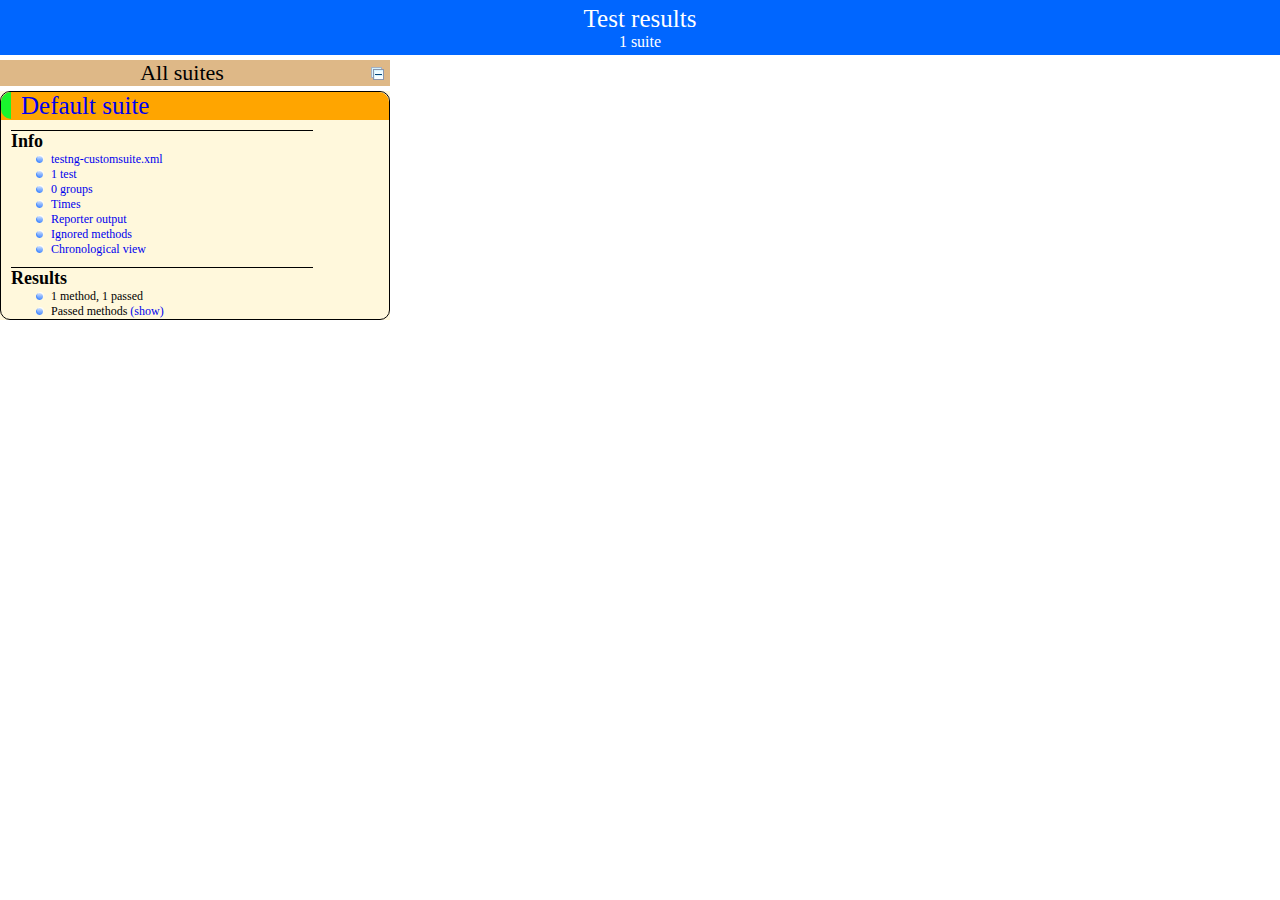
==== test-output/index.html @ 2ef697c9 "xcvv" ====
<!DOCTYPE html>

<html>
  <head>
  <meta charset='utf-8'>
  <title>TestNG reports</title>

    <link type="text/css" href="testng-reports.css" rel="stylesheet" />
    <script type="text/javascript" src="jquery-1.7.1.min.js"></script>
    <script type="text/javascript" src="testng-reports.js"></script>
    <script type="text/javascript" src="https://www.google.com/jsapi"></script>
    <script type='text/javascript'>
      google.load('visualization', '1', {packages:['table']});
      google.setOnLoadCallback(drawTable);
      var suiteTableInitFunctions = new Array();
      var suiteTableData = new Array();
    </script>
    <!--
      <script type="text/javascript" src="jquery-ui/js/jquery-ui-1.8.16.custom.min.js"></script>
     -->
  </head>

  <body>
    <div class="top-banner-root">
      <span class="top-banner-title-font">Test results</span>
      <br/>
      <span class="top-banner-font-1">1 suite</span>
    </div> <!-- top-banner-root -->
    <div class="navigator-root">
      <div class="navigator-suite-header">
        <span>All suites</span>
        <a href="#" class="collapse-all-link" title="Collapse/expand all the suites">
          <img class="collapse-all-icon" src="collapseall.gif">
          </img> <!-- collapse-all-icon -->
        </a> <!-- collapse-all-link -->
      </div> <!-- navigator-suite-header -->
      <div class="suite">
        <div class="rounded-window">
          <div class="suite-header light-rounded-window-top">
            <a href="#" class="navigator-link" panel-name="suite-Default_suite">
              <span class="suite-name border-passed">Default suite</span>
            </a> <!-- navigator-link -->
          </div> <!-- suite-header light-rounded-window-top -->
          <div class="navigator-suite-content">
            <div class="suite-section-title">
              <span>Info</span>
            </div> <!-- suite-section-title -->
            <div class="suite-section-content">
              <ul>
                <li>
                  <a href="#" class="navigator-link " panel-name="test-xml-Default_suite">
                    <span>testng-customsuite.xml</span>
                  </a> <!-- navigator-link  -->
                </li>
                <li>
                  <a href="#" class="navigator-link " panel-name="testlist-Default_suite">
                    <span class="test-stats">1 test</span>
                  </a> <!-- navigator-link  -->
                </li>
                <li>
                  <a href="#" class="navigator-link " panel-name="group-Default_suite">
                    <span>0 groups</span>
                  </a> <!-- navigator-link  -->
                </li>
                <li>
                  <a href="#" class="navigator-link " panel-name="times-Default_suite">
                    <span>Times</span>
                  </a> <!-- navigator-link  -->
                </li>
                <li>
                  <a href="#" class="navigator-link " panel-name="reporter-Default_suite">
                    <span>Reporter output</span>
                  </a> <!-- navigator-link  -->
                </li>
                <li>
                  <a href="#" class="navigator-link " panel-name="ignored-methods-Default_suite">
                    <span>Ignored methods</span>
                  </a> <!-- navigator-link  -->
                </li>
                <li>
                  <a href="#" class="navigator-link " panel-name="chronological-Default_suite">
                    <span>Chronological view</span>
                  </a> <!-- navigator-link  -->
                </li>
              </ul>
            </div> <!-- suite-section-content -->
            <div class="result-section">
              <div class="suite-section-title">
                <span>Results</span>
              </div> <!-- suite-section-title -->
              <div class="suite-section-content">
                <ul>
                  <li>
                    <span class="method-stats">1 method,   1 passed</span>
                  </li>
                  <li>
                    <span class="method-list-title passed">Passed methods</span>
                    <span class="show-or-hide-methods passed">
                      <a href="#" panel-name="suite-Default_suite" class="hide-methods passed suite-Default_suite"> (hide)</a> <!-- hide-methods passed suite-Default_suite -->
                      <a href="#" panel-name="suite-Default_suite" class="show-methods passed suite-Default_suite"> (show)</a> <!-- show-methods passed suite-Default_suite -->
                    </span>
                    <div class="method-list-content passed suite-Default_suite">
                      <span>
                        <img width="3%" src="passed.png"/>
                        <a href="#" class="method navigator-link" panel-name="suite-Default_suite" title="AutoIT" hash-for-method="deneme">deneme</a> <!-- method navigator-link -->
                      </span>
                      <br/>
                    </div> <!-- method-list-content passed suite-Default_suite -->
                  </li>
                </ul>
              </div> <!-- suite-section-content -->
            </div> <!-- result-section -->
          </div> <!-- navigator-suite-content -->
        </div> <!-- rounded-window -->
      </div> <!-- suite -->
    </div> <!-- navigator-root -->
    <div class="wrapper">
      <div class="main-panel-root">
        <div panel-name="suite-Default_suite" class="panel Default_suite">
          <div class="suite-Default_suite-class-passed">
            <div class="main-panel-header rounded-window-top">
              <img src="passed.png"/>
              <span class="class-name">AutoIT</span>
            </div> <!-- main-panel-header rounded-window-top -->
            <div class="main-panel-content rounded-window-bottom">
              <div class="method">
                <div class="method-content">
                  <a name="deneme">
                  </a> <!-- deneme -->
                  <span class="method-name">deneme</span>
                </div> <!-- method-content -->
              </div> <!-- method -->
            </div> <!-- main-panel-content rounded-window-bottom -->
          </div> <!-- suite-Default_suite-class-passed -->
        </div> <!-- panel Default_suite -->
        <div panel-name="test-xml-Default_suite" class="panel">
          <div class="main-panel-header rounded-window-top">
            <span class="header-content">/private/var/folders/g1/d7fy7r6s6r1dg2cv7zhfs9zw0000gq/T/testng-eclipse-1552550364/testng-customsuite.xml</span>
          </div> <!-- main-panel-header rounded-window-top -->
          <div class="main-panel-content rounded-window-bottom">
            <pre>
&lt;?xml version=&quot;1.0&quot; encoding=&quot;UTF-8&quot;?&gt;
&lt;!DOCTYPE suite SYSTEM &quot;http://testng.org/testng-1.0.dtd&quot;&gt;
&lt;suite guice-stage=&quot;DEVELOPMENT&quot; name=&quot;Default suite&quot;&gt;
  &lt;test thread-count=&quot;5&quot; verbose=&quot;2&quot; name=&quot;Default test&quot;&gt;
    &lt;classes&gt;
      &lt;class name=&quot;AutoIT&quot;/&gt;
    &lt;/classes&gt;
  &lt;/test&gt; &lt;!-- Default test --&gt;
&lt;/suite&gt; &lt;!-- Default suite --&gt;
            </pre>
          </div> <!-- main-panel-content rounded-window-bottom -->
        </div> <!-- panel -->
        <div panel-name="testlist-Default_suite" class="panel">
          <div class="main-panel-header rounded-window-top">
            <span class="header-content">Tests for Default suite</span>
          </div> <!-- main-panel-header rounded-window-top -->
          <div class="main-panel-content rounded-window-bottom">
            <ul>
              <li>
                <span class="test-name">Default test (1 class)</span>
              </li>
            </ul>
          </div> <!-- main-panel-content rounded-window-bottom -->
        </div> <!-- panel -->
        <div panel-name="group-Default_suite" class="panel">
          <div class="main-panel-header rounded-window-top">
            <span class="header-content">Groups for Default suite</span>
          </div> <!-- main-panel-header rounded-window-top -->
          <div class="main-panel-content rounded-window-bottom">
          </div> <!-- main-panel-content rounded-window-bottom -->
        </div> <!-- panel -->
        <div panel-name="times-Default_suite" class="panel">
          <div class="main-panel-header rounded-window-top">
            <span class="header-content">Times for Default suite</span>
          </div> <!-- main-panel-header rounded-window-top -->
          <div class="main-panel-content rounded-window-bottom">
            <div class="times-div">
              <script type="text/javascript">
suiteTableInitFunctions.push('tableData_Default_suite');
function tableData_Default_suite() {
var data = new google.visualization.DataTable();
data.addColumn('number', 'Number');
data.addColumn('string', 'Method');
data.addColumn('string', 'Class');
data.addColumn('number', 'Time (ms)');
data.addRows(1);
data.setCell(0, 0, 0)
data.setCell(0, 1, 'deneme')
data.setCell(0, 2, 'AutoIT')
data.setCell(0, 3, 6230);
window.suiteTableData['Default_suite']= { tableData: data, tableDiv: 'times-div-Default_suite'}
return data;
}
              </script>
              <span class="suite-total-time">Total running time: 6 seconds</span>
              <div id="times-div-Default_suite">
              </div> <!-- times-div-Default_suite -->
            </div> <!-- times-div -->
          </div> <!-- main-panel-content rounded-window-bottom -->
        </div> <!-- panel -->
        <div panel-name="reporter-Default_suite" class="panel">
          <div class="main-panel-header rounded-window-top">
            <span class="header-content">Reporter output for Default suite</span>
          </div> <!-- main-panel-header rounded-window-top -->
          <div class="main-panel-content rounded-window-bottom">
          </div> <!-- main-panel-content rounded-window-bottom -->
        </div> <!-- panel -->
        <div panel-name="ignored-methods-Default_suite" class="panel">
          <div class="main-panel-header rounded-window-top">
            <span class="header-content">0 ignored methods</span>
          </div> <!-- main-panel-header rounded-window-top -->
          <div class="main-panel-content rounded-window-bottom">
          </div> <!-- main-panel-content rounded-window-bottom -->
        </div> <!-- panel -->
        <div panel-name="chronological-Default_suite" class="panel">
          <div class="main-panel-header rounded-window-top">
            <span class="header-content">Methods in chronological order</span>
          </div> <!-- main-panel-header rounded-window-top -->
          <div class="main-panel-content rounded-window-bottom">
            <div class="chronological-class">
              <div class="chronological-class-name">AutoIT</div> <!-- chronological-class-name -->
              <div class="configuration-class before">
                <span class="method-name">setUp</span>
                <span class="method-start">0 ms</span>
              </div> <!-- configuration-class before -->
              <div class="test-method">
                <span class="method-name">deneme</span>
                <span class="method-start">27 ms</span>
              </div> <!-- test-method -->
              <div class="configuration-class after">
                <span class="method-name">tearDown</span>
                <span class="method-start">6260 ms</span>
              </div> <!-- configuration-class after -->
          </div> <!-- main-panel-content rounded-window-bottom -->
        </div> <!-- panel -->
      </div> <!-- main-panel-root -->
    </div> <!-- wrapper -->
  </body>
</html>
---- test-output/testng-reports.css ----
body {
    margin: 0px 0px 5px 5px;
}

ul {
    margin: 0px;
}

li {
    list-style-type: none;
}

a {
    text-decoration: none;
}

a:hover {
    text-decoration: underline;
}

.navigator-selected {
    background: #ffa500;
}

.wrapper {
    position: absolute;
    top: 60px;
    bottom: 0;
    left: 400px;
    right: 0;
    overflow: auto;
}

.navigator-root {
    position: absolute;
    top: 60px;
    bottom: 0;
    left: 0;
    width: 400px;
    overflow-y: auto;
}

.suite {
    margin: 0px 10px 10px 0px;
    background-color: #fff8dc;
}

.suite-name {
    padding-left: 10px;
    font-size: 25px;
    font-family: Times;
}

.main-panel-header {
    padding: 5px;
    background-color: #9FB4D9; //afeeee;
    font-family: monospace;
    font-size: 18px;
}

.main-panel-content {
    padding: 5px;
    margin-bottom: 10px;
    background-color: #DEE8FC; //d0ffff;
}

.rounded-window {
    border-radius: 10px;
    border-style: solid;
    border-width: 1px;
}

.rounded-window-top {
    border-top-right-radius: 10px 10px;
    border-top-left-radius: 10px 10px;
    border-style: solid;
    border-width: 1px;
    overflow: auto;
}

.light-rounded-window-top {
    border-top-right-radius: 10px 10px;
    border-top-left-radius: 10px 10px;
}

.rounded-window-bottom {
    border-style: solid;
    border-width: 0px 1px 1px 1px;
    border-bottom-right-radius: 10px 10px;
    border-bottom-left-radius: 10px 10px;
    overflow: auto;
}

.method-name {
    font-size: 12px;
    font-family: monospace;
}

.method-content {
    border-style: solid;
    border-width: 0px 0px 1px 0px;
    margin-bottom: 10;
    padding-bottom: 5px;
    width: 80%;
}

.parameters {
    font-size: 14px;
    font-family: monospace;
}

.stack-trace {
    white-space: pre;
    font-family: monospace;
    font-size: 12px;
    font-weight: bold;
    margin-top: 0px;
    margin-left: 20px;
}

.testng-xml {
    font-family: monospace;
}

.method-list-content {
    margin-left: 10px;
}

.navigator-suite-content {
    margin-left: 10px;
    font: 12px 'Lucida Grande';
}

.suite-section-title {
    margin-top: 10px;
    width: 80%;
    border-style: solid;
    border-width: 1px 0px 0px 0px;
    font-family: Times;
    font-size: 18px;
    font-weight: bold;
}

.suite-section-content {
    list-style-image: url(bullet_point.png);
}

.top-banner-root {
    position: absolute;
    top: 0;
    height: 45px;
    left: 0;
    right: 0;
    padding: 5px;
    margin: 0px 0px 5px 0px;
    background-color: #0066ff;
    font-family: Times;
    color: #fff;
    text-align: center;
}

.top-banner-title-font {
    font-size: 25px;
}

.test-name {
    font-family: 'Lucida Grande';
    font-size: 16px;
}

.suite-icon {
    padding: 5px;
    float: right;
    height: 20;
}

.test-group {
    font: 20px 'Lucida Grande';
    margin: 5px 5px 10px 5px;
    border-width: 0px 0px 1px 0px;
    border-style: solid;
    padding: 5px;
}

.test-group-name {
    font-weight: bold;
}

.method-in-group {
    font-size: 16px;
    margin-left: 80px;
}

table.google-visualization-table-table {
    width: 100%;
}

.reporter-method-name {
    font-size: 14px;
    font-family: monospace;
}

.reporter-method-output-div {
    padding: 5px;
    margin: 0px 0px 5px 20px;
    font-size: 12px;
    font-family: monospace;
    border-width: 0px 0px 0px 1px;
    border-style: solid;
}

.ignored-class-div {
    font-size: 14px;
    font-family: monospace;
}

.ignored-methods-div {
    padding: 5px;
    margin: 0px 0px 5px 20px;
    font-size: 12px;
    font-family: monospace;
    border-width: 0px 0px 0px 1px;
    border-style: solid;
}

.border-failed {
    border-top-left-radius: 10px 10px;
    border-bottom-left-radius: 10px 10px;
    border-style: solid;
    border-width: 0px 0px 0px 10px;
    border-color: #f00;
}

.border-skipped {
    border-top-left-radius: 10px 10px;
    border-bottom-left-radius: 10px 10px;
    border-style: solid;
    border-width: 0px 0px 0px 10px;
    border-color: #edc600;
}

.border-passed {
    border-top-left-radius: 10px 10px;
    border-bottom-left-radius: 10px 10px;
    border-style: solid;
    border-width: 0px 0px 0px 10px;
    border-color: #19f52d;
}

.times-div {
    text-align: center;
    padding: 5px;
}

.suite-total-time {
    font: 16px 'Lucida Grande';
}

.configuration-suite {
    margin-left: 20px;
}

.configuration-test {
    margin-left: 40px;
}

.configuration-class {
    margin-left: 60px;
}

.configuration-method {
    margin-left: 80px;
}

.test-method {
    margin-left: 100px;
}

.chronological-class {
    background-color: #0ccff;
    border-style: solid;
    border-width: 0px 0px 1px 1px;
}

.method-start {
    float: right;
}

.chronological-class-name {
    padding: 0px 0px 0px 5px;
    color: #008;
}

.after, .before, .test-method {
    font-family: monospace;
    font-size: 14px;
}

.navigator-suite-header {
    font-size: 22px;
    margin: 0px 10px 5px 0px;
    background-color: #deb887;
    text-align: center;
}

.collapse-all-icon {
    padding: 5px;
    float: right;
}
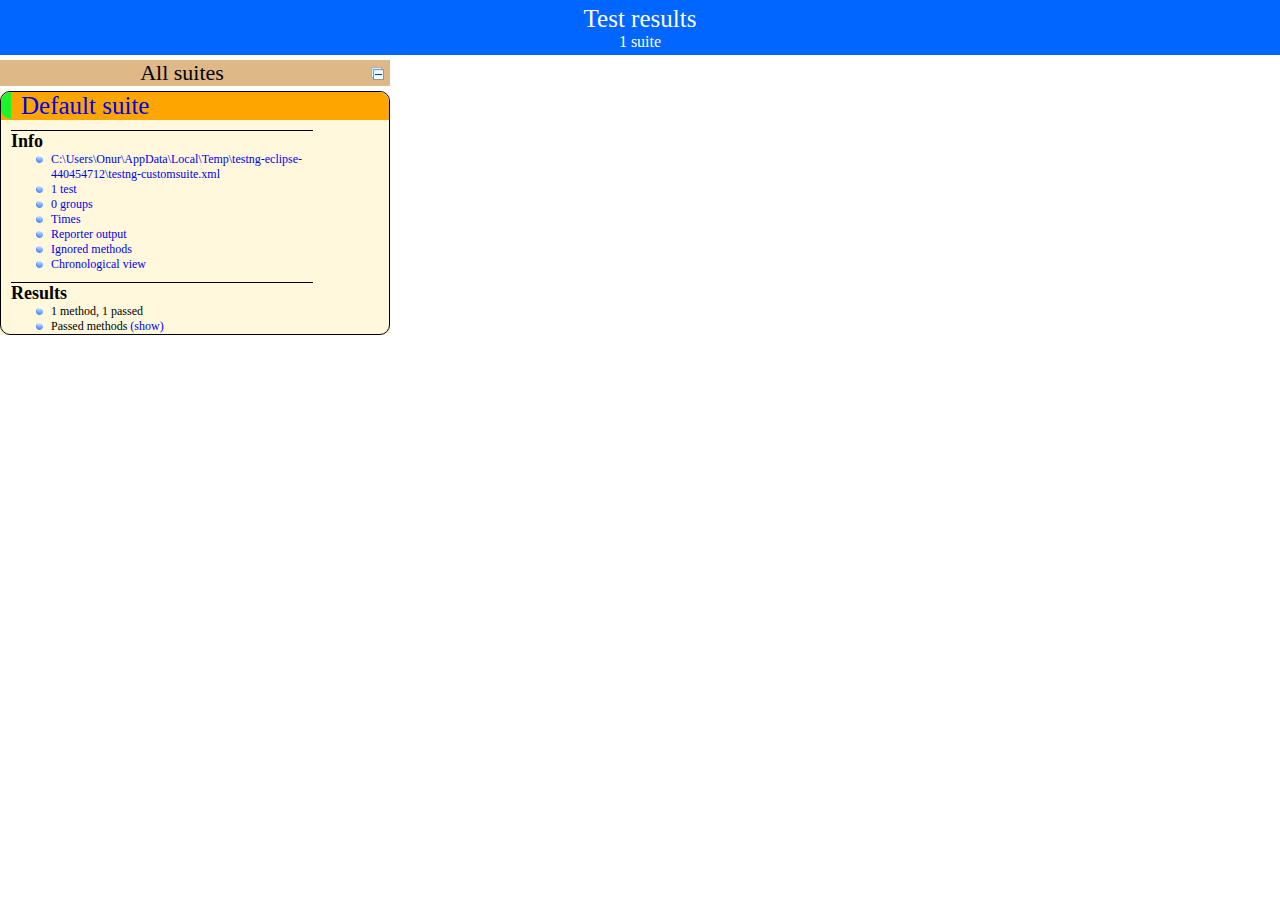
==== commit f8b2ce38: "jgh;jho" ====
--- a/test-output/index.html
+++ b/test-output/index.html
@@ -21,162 +21,162 @@
   </head>
 
   <body>
-    <div class="top-banner-root">
-      <span class="top-banner-title-font">Test results</span>
-      <br/>
-      <span class="top-banner-font-1">1 suite</span>
-    </div> <!-- top-banner-root -->
-    <div class="navigator-root">
-      <div class="navigator-suite-header">
-        <span>All suites</span>
-        <a href="#" class="collapse-all-link" title="Collapse/expand all the suites">
-          <img class="collapse-all-icon" src="collapseall.gif">
-          </img> <!-- collapse-all-icon -->
-        </a> <!-- collapse-all-link -->
-      </div> <!-- navigator-suite-header -->
-      <div class="suite">
-        <div class="rounded-window">
-          <div class="suite-header light-rounded-window-top">
-            <a href="#" class="navigator-link" panel-name="suite-Default_suite">
-              <span class="suite-name border-passed">Default suite</span>
-            </a> <!-- navigator-link -->
-          </div> <!-- suite-header light-rounded-window-top -->
-          <div class="navigator-suite-content">
-            <div class="suite-section-title">
-              <span>Info</span>
-            </div> <!-- suite-section-title -->
-            <div class="suite-section-content">
-              <ul>
-                <li>
-                  <a href="#" class="navigator-link " panel-name="test-xml-Default_suite">
-                    <span>testng-customsuite.xml</span>
-                  </a> <!-- navigator-link  -->
-                </li>
-                <li>
-                  <a href="#" class="navigator-link " panel-name="testlist-Default_suite">
-                    <span class="test-stats">1 test</span>
-                  </a> <!-- navigator-link  -->
-                </li>
-                <li>
-                  <a href="#" class="navigator-link " panel-name="group-Default_suite">
-                    <span>0 groups</span>
-                  </a> <!-- navigator-link  -->
-                </li>
-                <li>
-                  <a href="#" class="navigator-link " panel-name="times-Default_suite">
-                    <span>Times</span>
-                  </a> <!-- navigator-link  -->
-                </li>
-                <li>
-                  <a href="#" class="navigator-link " panel-name="reporter-Default_suite">
-                    <span>Reporter output</span>
-                  </a> <!-- navigator-link  -->
-                </li>
-                <li>
-                  <a href="#" class="navigator-link " panel-name="ignored-methods-Default_suite">
-                    <span>Ignored methods</span>
-                  </a> <!-- navigator-link  -->
-                </li>
-                <li>
-                  <a href="#" class="navigator-link " panel-name="chronological-Default_suite">
-                    <span>Chronological view</span>
-                  </a> <!-- navigator-link  -->
-                </li>
-              </ul>
-            </div> <!-- suite-section-content -->
-            <div class="result-section">
-              <div class="suite-section-title">
-                <span>Results</span>
-              </div> <!-- suite-section-title -->
-              <div class="suite-section-content">
-                <ul>
-                  <li>
-                    <span class="method-stats">1 method,   1 passed</span>
-                  </li>
-                  <li>
-                    <span class="method-list-title passed">Passed methods</span>
-                    <span class="show-or-hide-methods passed">
-                      <a href="#" panel-name="suite-Default_suite" class="hide-methods passed suite-Default_suite"> (hide)</a> <!-- hide-methods passed suite-Default_suite -->
-                      <a href="#" panel-name="suite-Default_suite" class="show-methods passed suite-Default_suite"> (show)</a> <!-- show-methods passed suite-Default_suite -->
-                    </span>
-                    <div class="method-list-content passed suite-Default_suite">
-                      <span>
-                        <img width="3%" src="passed.png"/>
-                        <a href="#" class="method navigator-link" panel-name="suite-Default_suite" title="AutoIT" hash-for-method="deneme">deneme</a> <!-- method navigator-link -->
-                      </span>
-                      <br/>
-                    </div> <!-- method-list-content passed suite-Default_suite -->
-                  </li>
-                </ul>
-              </div> <!-- suite-section-content -->
-            </div> <!-- result-section -->
-          </div> <!-- navigator-suite-content -->
-        </div> <!-- rounded-window -->
-      </div> <!-- suite -->
-    </div> <!-- navigator-root -->
-    <div class="wrapper">
-      <div class="main-panel-root">
-        <div panel-name="suite-Default_suite" class="panel Default_suite">
-          <div class="suite-Default_suite-class-passed">
-            <div class="main-panel-header rounded-window-top">
-              <img src="passed.png"/>
-              <span class="class-name">AutoIT</span>
-            </div> <!-- main-panel-header rounded-window-top -->
-            <div class="main-panel-content rounded-window-bottom">
-              <div class="method">
-                <div class="method-content">
-                  <a name="deneme">
-                  </a> <!-- deneme -->
-                  <span class="method-name">deneme</span>
-                </div> <!-- method-content -->
-              </div> <!-- method -->
-            </div> <!-- main-panel-content rounded-window-bottom -->
-          </div> <!-- suite-Default_suite-class-passed -->
-        </div> <!-- panel Default_suite -->
-        <div panel-name="test-xml-Default_suite" class="panel">
-          <div class="main-panel-header rounded-window-top">
-            <span class="header-content">/private/var/folders/g1/d7fy7r6s6r1dg2cv7zhfs9zw0000gq/T/testng-eclipse-1552550364/testng-customsuite.xml</span>
-          </div> <!-- main-panel-header rounded-window-top -->
-          <div class="main-panel-content rounded-window-bottom">
-            <pre>
-&lt;?xml version=&quot;1.0&quot; encoding=&quot;UTF-8&quot;?&gt;
-&lt;!DOCTYPE suite SYSTEM &quot;http://testng.org/testng-1.0.dtd&quot;&gt;
-&lt;suite guice-stage=&quot;DEVELOPMENT&quot; name=&quot;Default suite&quot;&gt;
-  &lt;test thread-count=&quot;5&quot; verbose=&quot;2&quot; name=&quot;Default test&quot;&gt;
-    &lt;classes&gt;
-      &lt;class name=&quot;AutoIT&quot;/&gt;
-    &lt;/classes&gt;
-  &lt;/test&gt; &lt;!-- Default test --&gt;
-&lt;/suite&gt; &lt;!-- Default suite --&gt;
-            </pre>
-          </div> <!-- main-panel-content rounded-window-bottom -->
-        </div> <!-- panel -->
-        <div panel-name="testlist-Default_suite" class="panel">
-          <div class="main-panel-header rounded-window-top">
-            <span class="header-content">Tests for Default suite</span>
-          </div> <!-- main-panel-header rounded-window-top -->
-          <div class="main-panel-content rounded-window-bottom">
-            <ul>
-              <li>
-                <span class="test-name">Default test (1 class)</span>
-              </li>
-            </ul>
-          </div> <!-- main-panel-content rounded-window-bottom -->
-        </div> <!-- panel -->
-        <div panel-name="group-Default_suite" class="panel">
-          <div class="main-panel-header rounded-window-top">
-            <span class="header-content">Groups for Default suite</span>
-          </div> <!-- main-panel-header rounded-window-top -->
-          <div class="main-panel-content rounded-window-bottom">
-          </div> <!-- main-panel-content rounded-window-bottom -->
-        </div> <!-- panel -->
-        <div panel-name="times-Default_suite" class="panel">
-          <div class="main-panel-header rounded-window-top">
-            <span class="header-content">Times for Default suite</span>
-          </div> <!-- main-panel-header rounded-window-top -->
-          <div class="main-panel-content rounded-window-bottom">
-            <div class="times-div">
-              <script type="text/javascript">
+    <div class="top-banner-root">
+      <span class="top-banner-title-font">Test results</span>
+      <br/>
+      <span class="top-banner-font-1">1 suite</span>
+    </div> <!-- top-banner-root -->
+    <div class="navigator-root">
+      <div class="navigator-suite-header">
+        <span>All suites</span>
+        <a href="#" class="collapse-all-link" title="Collapse/expand all the suites">
+          <img class="collapse-all-icon" src="collapseall.gif">
+          </img> <!-- collapse-all-icon -->
+        </a> <!-- collapse-all-link -->
+      </div> <!-- navigator-suite-header -->
+      <div class="suite">
+        <div class="rounded-window">
+          <div class="suite-header light-rounded-window-top">
+            <a href="#" class="navigator-link" panel-name="suite-Default_suite">
+              <span class="suite-name border-passed">Default suite</span>
+            </a> <!-- navigator-link -->
+          </div> <!-- suite-header light-rounded-window-top -->
+          <div class="navigator-suite-content">
+            <div class="suite-section-title">
+              <span>Info</span>
+            </div> <!-- suite-section-title -->
+            <div class="suite-section-content">
+              <ul>
+                <li>
+                  <a href="#" class="navigator-link " panel-name="test-xml-Default_suite">
+                    <span>C:\Users\Onur\AppData\Local\Temp\testng-eclipse-440454712\testng-customsuite.xml</span>
+                  </a> <!-- navigator-link  -->
+                </li>
+                <li>
+                  <a href="#" class="navigator-link " panel-name="testlist-Default_suite">
+                    <span class="test-stats">1 test</span>
+                  </a> <!-- navigator-link  -->
+                </li>
+                <li>
+                  <a href="#" class="navigator-link " panel-name="group-Default_suite">
+                    <span>0 groups</span>
+                  </a> <!-- navigator-link  -->
+                </li>
+                <li>
+                  <a href="#" class="navigator-link " panel-name="times-Default_suite">
+                    <span>Times</span>
+                  </a> <!-- navigator-link  -->
+                </li>
+                <li>
+                  <a href="#" class="navigator-link " panel-name="reporter-Default_suite">
+                    <span>Reporter output</span>
+                  </a> <!-- navigator-link  -->
+                </li>
+                <li>
+                  <a href="#" class="navigator-link " panel-name="ignored-methods-Default_suite">
+                    <span>Ignored methods</span>
+                  </a> <!-- navigator-link  -->
+                </li>
+                <li>
+                  <a href="#" class="navigator-link " panel-name="chronological-Default_suite">
+                    <span>Chronological view</span>
+                  </a> <!-- navigator-link  -->
+                </li>
+              </ul>
+            </div> <!-- suite-section-content -->
+            <div class="result-section">
+              <div class="suite-section-title">
+                <span>Results</span>
+              </div> <!-- suite-section-title -->
+              <div class="suite-section-content">
+                <ul>
+                  <li>
+                    <span class="method-stats">1 method,   1 passed</span>
+                  </li>
+                  <li>
+                    <span class="method-list-title passed">Passed methods</span>
+                    <span class="show-or-hide-methods passed">
+                      <a href="#" panel-name="suite-Default_suite" class="hide-methods passed suite-Default_suite"> (hide)</a> <!-- hide-methods passed suite-Default_suite -->
+                      <a href="#" panel-name="suite-Default_suite" class="show-methods passed suite-Default_suite"> (show)</a> <!-- show-methods passed suite-Default_suite -->
+                    </span>
+                    <div class="method-list-content passed suite-Default_suite">
+                      <span>
+                        <img width="3%" src="passed.png"/>
+                        <a href="#" class="method navigator-link" panel-name="suite-Default_suite" title="AutoIT" hash-for-method="deneme">deneme</a> <!-- method navigator-link -->
+                      </span>
+                      <br/>
+                    </div> <!-- method-list-content passed suite-Default_suite -->
+                  </li>
+                </ul>
+              </div> <!-- suite-section-content -->
+            </div> <!-- result-section -->
+          </div> <!-- navigator-suite-content -->
+        </div> <!-- rounded-window -->
+      </div> <!-- suite -->
+    </div> <!-- navigator-root -->
+    <div class="wrapper">
+      <div class="main-panel-root">
+        <div panel-name="suite-Default_suite" class="panel Default_suite">
+          <div class="suite-Default_suite-class-passed">
+            <div class="main-panel-header rounded-window-top">
+              <img src="passed.png"/>
+              <span class="class-name">AutoIT</span>
+            </div> <!-- main-panel-header rounded-window-top -->
+            <div class="main-panel-content rounded-window-bottom">
+              <div class="method">
+                <div class="method-content">
+                  <a name="deneme">
+                  </a> <!-- deneme -->
+                  <span class="method-name">deneme</span>
+                </div> <!-- method-content -->
+              </div> <!-- method -->
+            </div> <!-- main-panel-content rounded-window-bottom -->
+          </div> <!-- suite-Default_suite-class-passed -->
+        </div> <!-- panel Default_suite -->
+        <div panel-name="test-xml-Default_suite" class="panel">
+          <div class="main-panel-header rounded-window-top">
+            <span class="header-content">C:\Users\Onur\AppData\Local\Temp\testng-eclipse-440454712\testng-customsuite.xml</span>
+          </div> <!-- main-panel-header rounded-window-top -->
+          <div class="main-panel-content rounded-window-bottom">
+            <pre>
+&lt;?xml version=&quot;1.0&quot; encoding=&quot;UTF-8&quot;?&gt;
+&lt;!DOCTYPE suite SYSTEM &quot;http://testng.org/testng-1.0.dtd&quot;&gt;
+&lt;suite guice-stage=&quot;DEVELOPMENT&quot; name=&quot;Default suite&quot;&gt;
+  &lt;test thread-count=&quot;5&quot; verbose=&quot;2&quot; name=&quot;Default test&quot;&gt;
+    &lt;classes&gt;
+      &lt;class name=&quot;AutoIT&quot;/&gt;
+    &lt;/classes&gt;
+  &lt;/test&gt; &lt;!-- Default test --&gt;
+&lt;/suite&gt; &lt;!-- Default suite --&gt;
+            </pre>
+          </div> <!-- main-panel-content rounded-window-bottom -->
+        </div> <!-- panel -->
+        <div panel-name="testlist-Default_suite" class="panel">
+          <div class="main-panel-header rounded-window-top">
+            <span class="header-content">Tests for Default suite</span>
+          </div> <!-- main-panel-header rounded-window-top -->
+          <div class="main-panel-content rounded-window-bottom">
+            <ul>
+              <li>
+                <span class="test-name">Default test (1 class)</span>
+              </li>
+            </ul>
+          </div> <!-- main-panel-content rounded-window-bottom -->
+        </div> <!-- panel -->
+        <div panel-name="group-Default_suite" class="panel">
+          <div class="main-panel-header rounded-window-top">
+            <span class="header-content">Groups for Default suite</span>
+          </div> <!-- main-panel-header rounded-window-top -->
+          <div class="main-panel-content rounded-window-bottom">
+          </div> <!-- main-panel-content rounded-window-bottom -->
+        </div> <!-- panel -->
+        <div panel-name="times-Default_suite" class="panel">
+          <div class="main-panel-header rounded-window-top">
+            <span class="header-content">Times for Default suite</span>
+          </div> <!-- main-panel-header rounded-window-top -->
+          <div class="main-panel-content rounded-window-bottom">
+            <div class="times-div">
+              <script type="text/javascript">
 suiteTableInitFunctions.push('tableData_Default_suite');
 function tableData_Default_suite() {
 var data = new google.visualization.DataTable();
@@ -188,53 +188,53 @@
 data.setCell(0, 0, 0)
 data.setCell(0, 1, 'deneme')
 data.setCell(0, 2, 'AutoIT')
-data.setCell(0, 3, 6230);
+data.setCell(0, 3, 17660);
 window.suiteTableData['Default_suite']= { tableData: data, tableDiv: 'times-div-Default_suite'}
 return data;
 }
-              </script>
-              <span class="suite-total-time">Total running time: 6 seconds</span>
-              <div id="times-div-Default_suite">
-              </div> <!-- times-div-Default_suite -->
-            </div> <!-- times-div -->
-          </div> <!-- main-panel-content rounded-window-bottom -->
-        </div> <!-- panel -->
-        <div panel-name="reporter-Default_suite" class="panel">
-          <div class="main-panel-header rounded-window-top">
-            <span class="header-content">Reporter output for Default suite</span>
-          </div> <!-- main-panel-header rounded-window-top -->
-          <div class="main-panel-content rounded-window-bottom">
-          </div> <!-- main-panel-content rounded-window-bottom -->
-        </div> <!-- panel -->
-        <div panel-name="ignored-methods-Default_suite" class="panel">
-          <div class="main-panel-header rounded-window-top">
-            <span class="header-content">0 ignored methods</span>
-          </div> <!-- main-panel-header rounded-window-top -->
-          <div class="main-panel-content rounded-window-bottom">
-          </div> <!-- main-panel-content rounded-window-bottom -->
-        </div> <!-- panel -->
-        <div panel-name="chronological-Default_suite" class="panel">
-          <div class="main-panel-header rounded-window-top">
-            <span class="header-content">Methods in chronological order</span>
-          </div> <!-- main-panel-header rounded-window-top -->
-          <div class="main-panel-content rounded-window-bottom">
-            <div class="chronological-class">
-              <div class="chronological-class-name">AutoIT</div> <!-- chronological-class-name -->
-              <div class="configuration-class before">
-                <span class="method-name">setUp</span>
-                <span class="method-start">0 ms</span>
-              </div> <!-- configuration-class before -->
-              <div class="test-method">
-                <span class="method-name">deneme</span>
-                <span class="method-start">27 ms</span>
-              </div> <!-- test-method -->
-              <div class="configuration-class after">
-                <span class="method-name">tearDown</span>
-                <span class="method-start">6260 ms</span>
-              </div> <!-- configuration-class after -->
-          </div> <!-- main-panel-content rounded-window-bottom -->
-        </div> <!-- panel -->
-      </div> <!-- main-panel-root -->
-    </div> <!-- wrapper -->
+              </script>
+              <span class="suite-total-time">Total running time: 17 seconds</span>
+              <div id="times-div-Default_suite">
+              </div> <!-- times-div-Default_suite -->
+            </div> <!-- times-div -->
+          </div> <!-- main-panel-content rounded-window-bottom -->
+        </div> <!-- panel -->
+        <div panel-name="reporter-Default_suite" class="panel">
+          <div class="main-panel-header rounded-window-top">
+            <span class="header-content">Reporter output for Default suite</span>
+          </div> <!-- main-panel-header rounded-window-top -->
+          <div class="main-panel-content rounded-window-bottom">
+          </div> <!-- main-panel-content rounded-window-bottom -->
+        </div> <!-- panel -->
+        <div panel-name="ignored-methods-Default_suite" class="panel">
+          <div class="main-panel-header rounded-window-top">
+            <span class="header-content">0 ignored methods</span>
+          </div> <!-- main-panel-header rounded-window-top -->
+          <div class="main-panel-content rounded-window-bottom">
+          </div> <!-- main-panel-content rounded-window-bottom -->
+        </div> <!-- panel -->
+        <div panel-name="chronological-Default_suite" class="panel">
+          <div class="main-panel-header rounded-window-top">
+            <span class="header-content">Methods in chronological order</span>
+          </div> <!-- main-panel-header rounded-window-top -->
+          <div class="main-panel-content rounded-window-bottom">
+            <div class="chronological-class">
+              <div class="chronological-class-name">AutoIT</div> <!-- chronological-class-name -->
+              <div class="configuration-class before">
+                <span class="method-name">setUp</span>
+                <span class="method-start">0 ms</span>
+              </div> <!-- configuration-class before -->
+              <div class="test-method">
+                <span class="method-name">deneme</span>
+                <span class="method-start">13 ms</span>
+              </div> <!-- test-method -->
+              <div class="configuration-class after">
+                <span class="method-name">tearDown</span>
+                <span class="method-start">17675 ms</span>
+              </div> <!-- configuration-class after -->
+          </div> <!-- main-panel-content rounded-window-bottom -->
+        </div> <!-- panel -->
+      </div> <!-- main-panel-root -->
+    </div> <!-- wrapper -->
   </body>
 </html>
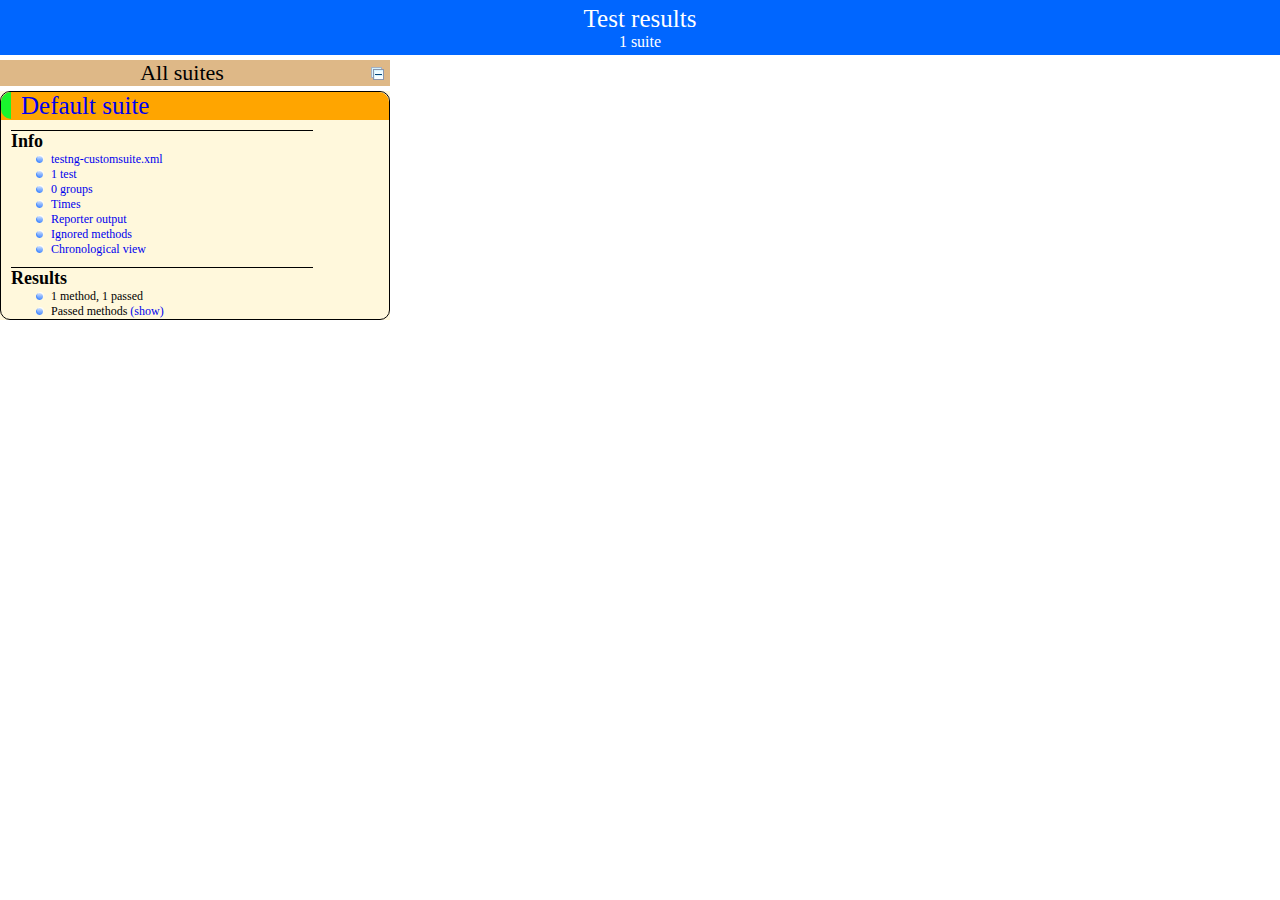
==== commit cd607da1: "olilililu" ====
--- a/test-output/index.html
+++ b/test-output/index.html
@@ -21,162 +21,162 @@
   </head>
 
   <body>
-    <div class="top-banner-root">
-      <span class="top-banner-title-font">Test results</span>
-      <br/>
-      <span class="top-banner-font-1">1 suite</span>
-    </div> <!-- top-banner-root -->
-    <div class="navigator-root">
-      <div class="navigator-suite-header">
-        <span>All suites</span>
-        <a href="#" class="collapse-all-link" title="Collapse/expand all the suites">
-          <img class="collapse-all-icon" src="collapseall.gif">
-          </img> <!-- collapse-all-icon -->
-        </a> <!-- collapse-all-link -->
-      </div> <!-- navigator-suite-header -->
-      <div class="suite">
-        <div class="rounded-window">
-          <div class="suite-header light-rounded-window-top">
-            <a href="#" class="navigator-link" panel-name="suite-Default_suite">
-              <span class="suite-name border-passed">Default suite</span>
-            </a> <!-- navigator-link -->
-          </div> <!-- suite-header light-rounded-window-top -->
-          <div class="navigator-suite-content">
-            <div class="suite-section-title">
-              <span>Info</span>
-            </div> <!-- suite-section-title -->
-            <div class="suite-section-content">
-              <ul>
-                <li>
-                  <a href="#" class="navigator-link " panel-name="test-xml-Default_suite">
-                    <span>C:\Users\Onur\AppData\Local\Temp\testng-eclipse-440454712\testng-customsuite.xml</span>
-                  </a> <!-- navigator-link  -->
-                </li>
-                <li>
-                  <a href="#" class="navigator-link " panel-name="testlist-Default_suite">
-                    <span class="test-stats">1 test</span>
-                  </a> <!-- navigator-link  -->
-                </li>
-                <li>
-                  <a href="#" class="navigator-link " panel-name="group-Default_suite">
-                    <span>0 groups</span>
-                  </a> <!-- navigator-link  -->
-                </li>
-                <li>
-                  <a href="#" class="navigator-link " panel-name="times-Default_suite">
-                    <span>Times</span>
-                  </a> <!-- navigator-link  -->
-                </li>
-                <li>
-                  <a href="#" class="navigator-link " panel-name="reporter-Default_suite">
-                    <span>Reporter output</span>
-                  </a> <!-- navigator-link  -->
-                </li>
-                <li>
-                  <a href="#" class="navigator-link " panel-name="ignored-methods-Default_suite">
-                    <span>Ignored methods</span>
-                  </a> <!-- navigator-link  -->
-                </li>
-                <li>
-                  <a href="#" class="navigator-link " panel-name="chronological-Default_suite">
-                    <span>Chronological view</span>
-                  </a> <!-- navigator-link  -->
-                </li>
-              </ul>
-            </div> <!-- suite-section-content -->
-            <div class="result-section">
-              <div class="suite-section-title">
-                <span>Results</span>
-              </div> <!-- suite-section-title -->
-              <div class="suite-section-content">
-                <ul>
-                  <li>
-                    <span class="method-stats">1 method,   1 passed</span>
-                  </li>
-                  <li>
-                    <span class="method-list-title passed">Passed methods</span>
-                    <span class="show-or-hide-methods passed">
-                      <a href="#" panel-name="suite-Default_suite" class="hide-methods passed suite-Default_suite"> (hide)</a> <!-- hide-methods passed suite-Default_suite -->
-                      <a href="#" panel-name="suite-Default_suite" class="show-methods passed suite-Default_suite"> (show)</a> <!-- show-methods passed suite-Default_suite -->
-                    </span>
-                    <div class="method-list-content passed suite-Default_suite">
-                      <span>
-                        <img width="3%" src="passed.png"/>
-                        <a href="#" class="method navigator-link" panel-name="suite-Default_suite" title="AutoIT" hash-for-method="deneme">deneme</a> <!-- method navigator-link -->
-                      </span>
-                      <br/>
-                    </div> <!-- method-list-content passed suite-Default_suite -->
-                  </li>
-                </ul>
-              </div> <!-- suite-section-content -->
-            </div> <!-- result-section -->
-          </div> <!-- navigator-suite-content -->
-        </div> <!-- rounded-window -->
-      </div> <!-- suite -->
-    </div> <!-- navigator-root -->
-    <div class="wrapper">
-      <div class="main-panel-root">
-        <div panel-name="suite-Default_suite" class="panel Default_suite">
-          <div class="suite-Default_suite-class-passed">
-            <div class="main-panel-header rounded-window-top">
-              <img src="passed.png"/>
-              <span class="class-name">AutoIT</span>
-            </div> <!-- main-panel-header rounded-window-top -->
-            <div class="main-panel-content rounded-window-bottom">
-              <div class="method">
-                <div class="method-content">
-                  <a name="deneme">
-                  </a> <!-- deneme -->
-                  <span class="method-name">deneme</span>
-                </div> <!-- method-content -->
-              </div> <!-- method -->
-            </div> <!-- main-panel-content rounded-window-bottom -->
-          </div> <!-- suite-Default_suite-class-passed -->
-        </div> <!-- panel Default_suite -->
-        <div panel-name="test-xml-Default_suite" class="panel">
-          <div class="main-panel-header rounded-window-top">
-            <span class="header-content">C:\Users\Onur\AppData\Local\Temp\testng-eclipse-440454712\testng-customsuite.xml</span>
-          </div> <!-- main-panel-header rounded-window-top -->
-          <div class="main-panel-content rounded-window-bottom">
-            <pre>
-&lt;?xml version=&quot;1.0&quot; encoding=&quot;UTF-8&quot;?&gt;
-&lt;!DOCTYPE suite SYSTEM &quot;http://testng.org/testng-1.0.dtd&quot;&gt;
-&lt;suite guice-stage=&quot;DEVELOPMENT&quot; name=&quot;Default suite&quot;&gt;
-  &lt;test thread-count=&quot;5&quot; verbose=&quot;2&quot; name=&quot;Default test&quot;&gt;
-    &lt;classes&gt;
-      &lt;class name=&quot;AutoIT&quot;/&gt;
-    &lt;/classes&gt;
-  &lt;/test&gt; &lt;!-- Default test --&gt;
-&lt;/suite&gt; &lt;!-- Default suite --&gt;
-            </pre>
-          </div> <!-- main-panel-content rounded-window-bottom -->
-        </div> <!-- panel -->
-        <div panel-name="testlist-Default_suite" class="panel">
-          <div class="main-panel-header rounded-window-top">
-            <span class="header-content">Tests for Default suite</span>
-          </div> <!-- main-panel-header rounded-window-top -->
-          <div class="main-panel-content rounded-window-bottom">
-            <ul>
-              <li>
-                <span class="test-name">Default test (1 class)</span>
-              </li>
-            </ul>
-          </div> <!-- main-panel-content rounded-window-bottom -->
-        </div> <!-- panel -->
-        <div panel-name="group-Default_suite" class="panel">
-          <div class="main-panel-header rounded-window-top">
-            <span class="header-content">Groups for Default suite</span>
-          </div> <!-- main-panel-header rounded-window-top -->
-          <div class="main-panel-content rounded-window-bottom">
-          </div> <!-- main-panel-content rounded-window-bottom -->
-        </div> <!-- panel -->
-        <div panel-name="times-Default_suite" class="panel">
-          <div class="main-panel-header rounded-window-top">
-            <span class="header-content">Times for Default suite</span>
-          </div> <!-- main-panel-header rounded-window-top -->
-          <div class="main-panel-content rounded-window-bottom">
-            <div class="times-div">
-              <script type="text/javascript">
+    <div class="top-banner-root">
+      <span class="top-banner-title-font">Test results</span>
+      <br/>
+      <span class="top-banner-font-1">1 suite</span>
+    </div> <!-- top-banner-root -->
+    <div class="navigator-root">
+      <div class="navigator-suite-header">
+        <span>All suites</span>
+        <a href="#" class="collapse-all-link" title="Collapse/expand all the suites">
+          <img class="collapse-all-icon" src="collapseall.gif">
+          </img> <!-- collapse-all-icon -->
+        </a> <!-- collapse-all-link -->
+      </div> <!-- navigator-suite-header -->
+      <div class="suite">
+        <div class="rounded-window">
+          <div class="suite-header light-rounded-window-top">
+            <a href="#" class="navigator-link" panel-name="suite-Default_suite">
+              <span class="suite-name border-passed">Default suite</span>
+            </a> <!-- navigator-link -->
+          </div> <!-- suite-header light-rounded-window-top -->
+          <div class="navigator-suite-content">
+            <div class="suite-section-title">
+              <span>Info</span>
+            </div> <!-- suite-section-title -->
+            <div class="suite-section-content">
+              <ul>
+                <li>
+                  <a href="#" class="navigator-link " panel-name="test-xml-Default_suite">
+                    <span>testng-customsuite.xml</span>
+                  </a> <!-- navigator-link  -->
+                </li>
+                <li>
+                  <a href="#" class="navigator-link " panel-name="testlist-Default_suite">
+                    <span class="test-stats">1 test</span>
+                  </a> <!-- navigator-link  -->
+                </li>
+                <li>
+                  <a href="#" class="navigator-link " panel-name="group-Default_suite">
+                    <span>0 groups</span>
+                  </a> <!-- navigator-link  -->
+                </li>
+                <li>
+                  <a href="#" class="navigator-link " panel-name="times-Default_suite">
+                    <span>Times</span>
+                  </a> <!-- navigator-link  -->
+                </li>
+                <li>
+                  <a href="#" class="navigator-link " panel-name="reporter-Default_suite">
+                    <span>Reporter output</span>
+                  </a> <!-- navigator-link  -->
+                </li>
+                <li>
+                  <a href="#" class="navigator-link " panel-name="ignored-methods-Default_suite">
+                    <span>Ignored methods</span>
+                  </a> <!-- navigator-link  -->
+                </li>
+                <li>
+                  <a href="#" class="navigator-link " panel-name="chronological-Default_suite">
+                    <span>Chronological view</span>
+                  </a> <!-- navigator-link  -->
+                </li>
+              </ul>
+            </div> <!-- suite-section-content -->
+            <div class="result-section">
+              <div class="suite-section-title">
+                <span>Results</span>
+              </div> <!-- suite-section-title -->
+              <div class="suite-section-content">
+                <ul>
+                  <li>
+                    <span class="method-stats">1 method,   1 passed</span>
+                  </li>
+                  <li>
+                    <span class="method-list-title passed">Passed methods</span>
+                    <span class="show-or-hide-methods passed">
+                      <a href="#" panel-name="suite-Default_suite" class="hide-methods passed suite-Default_suite"> (hide)</a> <!-- hide-methods passed suite-Default_suite -->
+                      <a href="#" panel-name="suite-Default_suite" class="show-methods passed suite-Default_suite"> (show)</a> <!-- show-methods passed suite-Default_suite -->
+                    </span>
+                    <div class="method-list-content passed suite-Default_suite">
+                      <span>
+                        <img width="3%" src="passed.png"/>
+                        <a href="#" class="method navigator-link" panel-name="suite-Default_suite" title="EksiSozluk" hash-for-method="gundemListesi">gundemListesi</a> <!-- method navigator-link -->
+                      </span>
+                      <br/>
+                    </div> <!-- method-list-content passed suite-Default_suite -->
+                  </li>
+                </ul>
+              </div> <!-- suite-section-content -->
+            </div> <!-- result-section -->
+          </div> <!-- navigator-suite-content -->
+        </div> <!-- rounded-window -->
+      </div> <!-- suite -->
+    </div> <!-- navigator-root -->
+    <div class="wrapper">
+      <div class="main-panel-root">
+        <div panel-name="suite-Default_suite" class="panel Default_suite">
+          <div class="suite-Default_suite-class-passed">
+            <div class="main-panel-header rounded-window-top">
+              <img src="passed.png"/>
+              <span class="class-name">EksiSozluk</span>
+            </div> <!-- main-panel-header rounded-window-top -->
+            <div class="main-panel-content rounded-window-bottom">
+              <div class="method">
+                <div class="method-content">
+                  <a name="gundemListesi">
+                  </a> <!-- gundemListesi -->
+                  <span class="method-name">gundemListesi</span>
+                </div> <!-- method-content -->
+              </div> <!-- method -->
+            </div> <!-- main-panel-content rounded-window-bottom -->
+          </div> <!-- suite-Default_suite-class-passed -->
+        </div> <!-- panel Default_suite -->
+        <div panel-name="test-xml-Default_suite" class="panel">
+          <div class="main-panel-header rounded-window-top">
+            <span class="header-content">/private/var/folders/g1/d7fy7r6s6r1dg2cv7zhfs9zw0000gq/T/testng-eclipse-925119864/testng-customsuite.xml</span>
+          </div> <!-- main-panel-header rounded-window-top -->
+          <div class="main-panel-content rounded-window-bottom">
+            <pre>
+&lt;?xml version=&quot;1.0&quot; encoding=&quot;UTF-8&quot;?&gt;
+&lt;!DOCTYPE suite SYSTEM &quot;http://testng.org/testng-1.0.dtd&quot;&gt;
+&lt;suite guice-stage=&quot;DEVELOPMENT&quot; name=&quot;Default suite&quot;&gt;
+  &lt;test thread-count=&quot;5&quot; verbose=&quot;2&quot; name=&quot;Default test&quot;&gt;
+    &lt;classes&gt;
+      &lt;class name=&quot;EksiSozluk&quot;/&gt;
+    &lt;/classes&gt;
+  &lt;/test&gt; &lt;!-- Default test --&gt;
+&lt;/suite&gt; &lt;!-- Default suite --&gt;
+            </pre>
+          </div> <!-- main-panel-content rounded-window-bottom -->
+        </div> <!-- panel -->
+        <div panel-name="testlist-Default_suite" class="panel">
+          <div class="main-panel-header rounded-window-top">
+            <span class="header-content">Tests for Default suite</span>
+          </div> <!-- main-panel-header rounded-window-top -->
+          <div class="main-panel-content rounded-window-bottom">
+            <ul>
+              <li>
+                <span class="test-name">Default test (1 class)</span>
+              </li>
+            </ul>
+          </div> <!-- main-panel-content rounded-window-bottom -->
+        </div> <!-- panel -->
+        <div panel-name="group-Default_suite" class="panel">
+          <div class="main-panel-header rounded-window-top">
+            <span class="header-content">Groups for Default suite</span>
+          </div> <!-- main-panel-header rounded-window-top -->
+          <div class="main-panel-content rounded-window-bottom">
+          </div> <!-- main-panel-content rounded-window-bottom -->
+        </div> <!-- panel -->
+        <div panel-name="times-Default_suite" class="panel">
+          <div class="main-panel-header rounded-window-top">
+            <span class="header-content">Times for Default suite</span>
+          </div> <!-- main-panel-header rounded-window-top -->
+          <div class="main-panel-content rounded-window-bottom">
+            <div class="times-div">
+              <script type="text/javascript">
 suiteTableInitFunctions.push('tableData_Default_suite');
 function tableData_Default_suite() {
 var data = new google.visualization.DataTable();
@@ -186,55 +186,51 @@
 data.addColumn('number', 'Time (ms)');
 data.addRows(1);
 data.setCell(0, 0, 0)
-data.setCell(0, 1, 'deneme')
-data.setCell(0, 2, 'AutoIT')
-data.setCell(0, 3, 17660);
+data.setCell(0, 1, 'gundemListesi')
+data.setCell(0, 2, 'EksiSozluk')
+data.setCell(0, 3, 7652);
 window.suiteTableData['Default_suite']= { tableData: data, tableDiv: 'times-div-Default_suite'}
 return data;
 }
-              </script>
-              <span class="suite-total-time">Total running time: 17 seconds</span>
-              <div id="times-div-Default_suite">
-              </div> <!-- times-div-Default_suite -->
-            </div> <!-- times-div -->
-          </div> <!-- main-panel-content rounded-window-bottom -->
-        </div> <!-- panel -->
-        <div panel-name="reporter-Default_suite" class="panel">
-          <div class="main-panel-header rounded-window-top">
-            <span class="header-content">Reporter output for Default suite</span>
-          </div> <!-- main-panel-header rounded-window-top -->
-          <div class="main-panel-content rounded-window-bottom">
-          </div> <!-- main-panel-content rounded-window-bottom -->
-        </div> <!-- panel -->
-        <div panel-name="ignored-methods-Default_suite" class="panel">
-          <div class="main-panel-header rounded-window-top">
-            <span class="header-content">0 ignored methods</span>
-          </div> <!-- main-panel-header rounded-window-top -->
-          <div class="main-panel-content rounded-window-bottom">
-          </div> <!-- main-panel-content rounded-window-bottom -->
-        </div> <!-- panel -->
-        <div panel-name="chronological-Default_suite" class="panel">
-          <div class="main-panel-header rounded-window-top">
-            <span class="header-content">Methods in chronological order</span>
-          </div> <!-- main-panel-header rounded-window-top -->
-          <div class="main-panel-content rounded-window-bottom">
-            <div class="chronological-class">
-              <div class="chronological-class-name">AutoIT</div> <!-- chronological-class-name -->
-              <div class="configuration-class before">
-                <span class="method-name">setUp</span>
-                <span class="method-start">0 ms</span>
-              </div> <!-- configuration-class before -->
-              <div class="test-method">
-                <span class="method-name">deneme</span>
-                <span class="method-start">13 ms</span>
-              </div> <!-- test-method -->
-              <div class="configuration-class after">
-                <span class="method-name">tearDown</span>
-                <span class="method-start">17675 ms</span>
-              </div> <!-- configuration-class after -->
-          </div> <!-- main-panel-content rounded-window-bottom -->
-        </div> <!-- panel -->
-      </div> <!-- main-panel-root -->
-    </div> <!-- wrapper -->
+              </script>
+              <span class="suite-total-time">Total running time: 7 seconds</span>
+              <div id="times-div-Default_suite">
+              </div> <!-- times-div-Default_suite -->
+            </div> <!-- times-div -->
+          </div> <!-- main-panel-content rounded-window-bottom -->
+        </div> <!-- panel -->
+        <div panel-name="reporter-Default_suite" class="panel">
+          <div class="main-panel-header rounded-window-top">
+            <span class="header-content">Reporter output for Default suite</span>
+          </div> <!-- main-panel-header rounded-window-top -->
+          <div class="main-panel-content rounded-window-bottom">
+          </div> <!-- main-panel-content rounded-window-bottom -->
+        </div> <!-- panel -->
+        <div panel-name="ignored-methods-Default_suite" class="panel">
+          <div class="main-panel-header rounded-window-top">
+            <span class="header-content">0 ignored methods</span>
+          </div> <!-- main-panel-header rounded-window-top -->
+          <div class="main-panel-content rounded-window-bottom">
+          </div> <!-- main-panel-content rounded-window-bottom -->
+        </div> <!-- panel -->
+        <div panel-name="chronological-Default_suite" class="panel">
+          <div class="main-panel-header rounded-window-top">
+            <span class="header-content">Methods in chronological order</span>
+          </div> <!-- main-panel-header rounded-window-top -->
+          <div class="main-panel-content rounded-window-bottom">
+            <div class="chronological-class">
+              <div class="chronological-class-name">EksiSozluk</div> <!-- chronological-class-name -->
+              <div class="configuration-class before">
+                <span class="method-name">setUp</span>
+                <span class="method-start">0 ms</span>
+              </div> <!-- configuration-class before -->
+              <div class="test-method">
+                <span class="method-name">gundemListesi</span>
+                <span class="method-start">2304 ms</span>
+              </div> <!-- test-method -->
+          </div> <!-- main-panel-content rounded-window-bottom -->
+        </div> <!-- panel -->
+      </div> <!-- main-panel-root -->
+    </div> <!-- wrapper -->
   </body>
 </html>
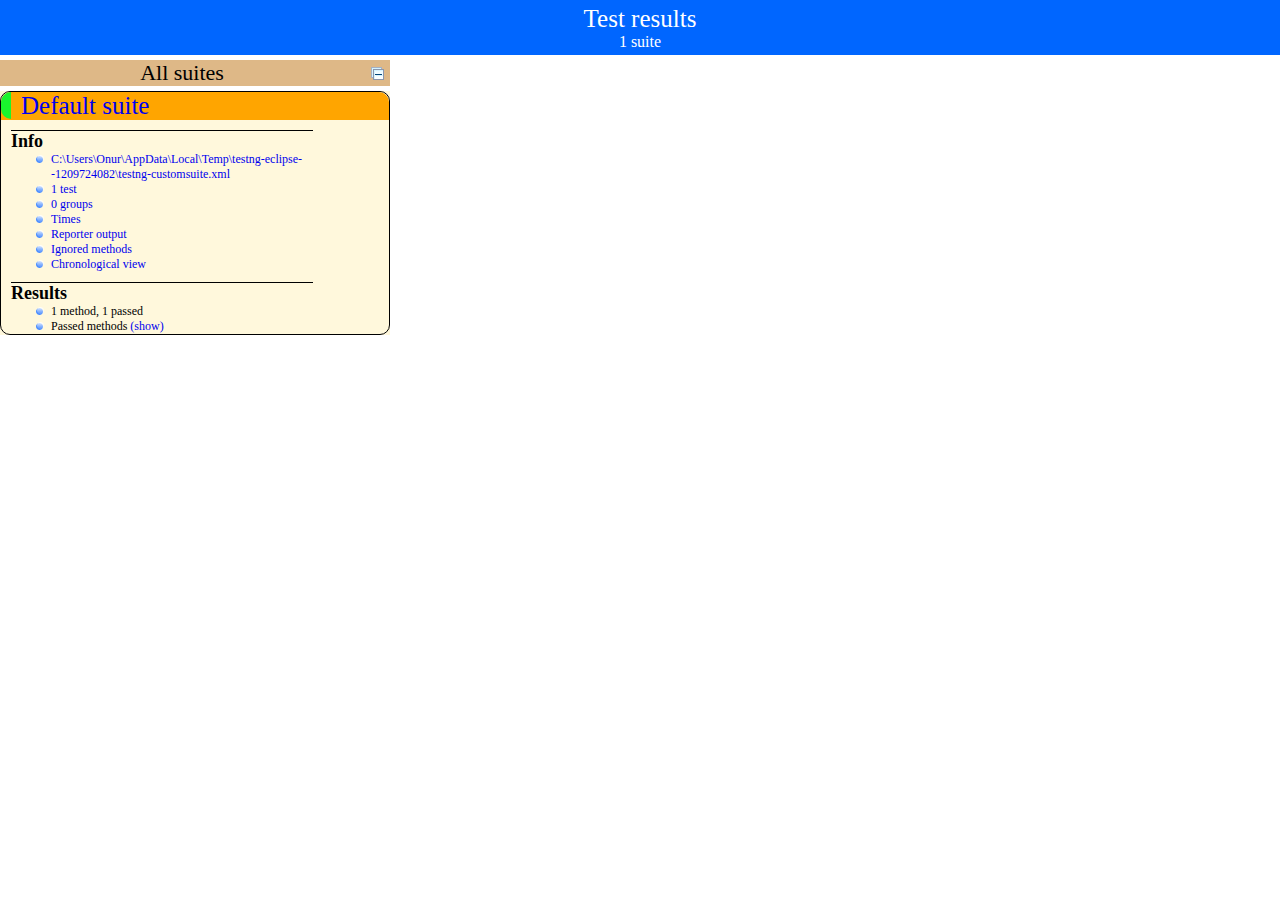
==== commit b1e7ec73: "jhgluhg" ====
--- a/test-output/index.html
+++ b/test-output/index.html
@@ -21,162 +21,162 @@
   </head>
 
   <body>
-    <div class="top-banner-root">
-      <span class="top-banner-title-font">Test results</span>
-      <br/>
-      <span class="top-banner-font-1">1 suite</span>
-    </div> <!-- top-banner-root -->
-    <div class="navigator-root">
-      <div class="navigator-suite-header">
-        <span>All suites</span>
-        <a href="#" class="collapse-all-link" title="Collapse/expand all the suites">
-          <img class="collapse-all-icon" src="collapseall.gif">
-          </img> <!-- collapse-all-icon -->
-        </a> <!-- collapse-all-link -->
-      </div> <!-- navigator-suite-header -->
-      <div class="suite">
-        <div class="rounded-window">
-          <div class="suite-header light-rounded-window-top">
-            <a href="#" class="navigator-link" panel-name="suite-Default_suite">
-              <span class="suite-name border-passed">Default suite</span>
-            </a> <!-- navigator-link -->
-          </div> <!-- suite-header light-rounded-window-top -->
-          <div class="navigator-suite-content">
-            <div class="suite-section-title">
-              <span>Info</span>
-            </div> <!-- suite-section-title -->
-            <div class="suite-section-content">
-              <ul>
-                <li>
-                  <a href="#" class="navigator-link " panel-name="test-xml-Default_suite">
-                    <span>testng-customsuite.xml</span>
-                  </a> <!-- navigator-link  -->
-                </li>
-                <li>
-                  <a href="#" class="navigator-link " panel-name="testlist-Default_suite">
-                    <span class="test-stats">1 test</span>
-                  </a> <!-- navigator-link  -->
-                </li>
-                <li>
-                  <a href="#" class="navigator-link " panel-name="group-Default_suite">
-                    <span>0 groups</span>
-                  </a> <!-- navigator-link  -->
-                </li>
-                <li>
-                  <a href="#" class="navigator-link " panel-name="times-Default_suite">
-                    <span>Times</span>
-                  </a> <!-- navigator-link  -->
-                </li>
-                <li>
-                  <a href="#" class="navigator-link " panel-name="reporter-Default_suite">
-                    <span>Reporter output</span>
-                  </a> <!-- navigator-link  -->
-                </li>
-                <li>
-                  <a href="#" class="navigator-link " panel-name="ignored-methods-Default_suite">
-                    <span>Ignored methods</span>
-                  </a> <!-- navigator-link  -->
-                </li>
-                <li>
-                  <a href="#" class="navigator-link " panel-name="chronological-Default_suite">
-                    <span>Chronological view</span>
-                  </a> <!-- navigator-link  -->
-                </li>
-              </ul>
-            </div> <!-- suite-section-content -->
-            <div class="result-section">
-              <div class="suite-section-title">
-                <span>Results</span>
-              </div> <!-- suite-section-title -->
-              <div class="suite-section-content">
-                <ul>
-                  <li>
-                    <span class="method-stats">1 method,   1 passed</span>
-                  </li>
-                  <li>
-                    <span class="method-list-title passed">Passed methods</span>
-                    <span class="show-or-hide-methods passed">
-                      <a href="#" panel-name="suite-Default_suite" class="hide-methods passed suite-Default_suite"> (hide)</a> <!-- hide-methods passed suite-Default_suite -->
-                      <a href="#" panel-name="suite-Default_suite" class="show-methods passed suite-Default_suite"> (show)</a> <!-- show-methods passed suite-Default_suite -->
-                    </span>
-                    <div class="method-list-content passed suite-Default_suite">
-                      <span>
-                        <img width="3%" src="passed.png"/>
-                        <a href="#" class="method navigator-link" panel-name="suite-Default_suite" title="EksiSozluk" hash-for-method="gundemListesi">gundemListesi</a> <!-- method navigator-link -->
-                      </span>
-                      <br/>
-                    </div> <!-- method-list-content passed suite-Default_suite -->
-                  </li>
-                </ul>
-              </div> <!-- suite-section-content -->
-            </div> <!-- result-section -->
-          </div> <!-- navigator-suite-content -->
-        </div> <!-- rounded-window -->
-      </div> <!-- suite -->
-    </div> <!-- navigator-root -->
-    <div class="wrapper">
-      <div class="main-panel-root">
-        <div panel-name="suite-Default_suite" class="panel Default_suite">
-          <div class="suite-Default_suite-class-passed">
-            <div class="main-panel-header rounded-window-top">
-              <img src="passed.png"/>
-              <span class="class-name">EksiSozluk</span>
-            </div> <!-- main-panel-header rounded-window-top -->
-            <div class="main-panel-content rounded-window-bottom">
-              <div class="method">
-                <div class="method-content">
-                  <a name="gundemListesi">
-                  </a> <!-- gundemListesi -->
-                  <span class="method-name">gundemListesi</span>
-                </div> <!-- method-content -->
-              </div> <!-- method -->
-            </div> <!-- main-panel-content rounded-window-bottom -->
-          </div> <!-- suite-Default_suite-class-passed -->
-        </div> <!-- panel Default_suite -->
-        <div panel-name="test-xml-Default_suite" class="panel">
-          <div class="main-panel-header rounded-window-top">
-            <span class="header-content">/private/var/folders/g1/d7fy7r6s6r1dg2cv7zhfs9zw0000gq/T/testng-eclipse-925119864/testng-customsuite.xml</span>
-          </div> <!-- main-panel-header rounded-window-top -->
-          <div class="main-panel-content rounded-window-bottom">
-            <pre>
-&lt;?xml version=&quot;1.0&quot; encoding=&quot;UTF-8&quot;?&gt;
-&lt;!DOCTYPE suite SYSTEM &quot;http://testng.org/testng-1.0.dtd&quot;&gt;
-&lt;suite guice-stage=&quot;DEVELOPMENT&quot; name=&quot;Default suite&quot;&gt;
-  &lt;test thread-count=&quot;5&quot; verbose=&quot;2&quot; name=&quot;Default test&quot;&gt;
-    &lt;classes&gt;
-      &lt;class name=&quot;EksiSozluk&quot;/&gt;
-    &lt;/classes&gt;
-  &lt;/test&gt; &lt;!-- Default test --&gt;
-&lt;/suite&gt; &lt;!-- Default suite --&gt;
-            </pre>
-          </div> <!-- main-panel-content rounded-window-bottom -->
-        </div> <!-- panel -->
-        <div panel-name="testlist-Default_suite" class="panel">
-          <div class="main-panel-header rounded-window-top">
-            <span class="header-content">Tests for Default suite</span>
-          </div> <!-- main-panel-header rounded-window-top -->
-          <div class="main-panel-content rounded-window-bottom">
-            <ul>
-              <li>
-                <span class="test-name">Default test (1 class)</span>
-              </li>
-            </ul>
-          </div> <!-- main-panel-content rounded-window-bottom -->
-        </div> <!-- panel -->
-        <div panel-name="group-Default_suite" class="panel">
-          <div class="main-panel-header rounded-window-top">
-            <span class="header-content">Groups for Default suite</span>
-          </div> <!-- main-panel-header rounded-window-top -->
-          <div class="main-panel-content rounded-window-bottom">
-          </div> <!-- main-panel-content rounded-window-bottom -->
-        </div> <!-- panel -->
-        <div panel-name="times-Default_suite" class="panel">
-          <div class="main-panel-header rounded-window-top">
-            <span class="header-content">Times for Default suite</span>
-          </div> <!-- main-panel-header rounded-window-top -->
-          <div class="main-panel-content rounded-window-bottom">
-            <div class="times-div">
-              <script type="text/javascript">
+    <div class="top-banner-root">
+      <span class="top-banner-title-font">Test results</span>
+      <br/>
+      <span class="top-banner-font-1">1 suite</span>
+    </div> <!-- top-banner-root -->
+    <div class="navigator-root">
+      <div class="navigator-suite-header">
+        <span>All suites</span>
+        <a href="#" class="collapse-all-link" title="Collapse/expand all the suites">
+          <img class="collapse-all-icon" src="collapseall.gif">
+          </img> <!-- collapse-all-icon -->
+        </a> <!-- collapse-all-link -->
+      </div> <!-- navigator-suite-header -->
+      <div class="suite">
+        <div class="rounded-window">
+          <div class="suite-header light-rounded-window-top">
+            <a href="#" class="navigator-link" panel-name="suite-Default_suite">
+              <span class="suite-name border-passed">Default suite</span>
+            </a> <!-- navigator-link -->
+          </div> <!-- suite-header light-rounded-window-top -->
+          <div class="navigator-suite-content">
+            <div class="suite-section-title">
+              <span>Info</span>
+            </div> <!-- suite-section-title -->
+            <div class="suite-section-content">
+              <ul>
+                <li>
+                  <a href="#" class="navigator-link " panel-name="test-xml-Default_suite">
+                    <span>C:\Users\Onur\AppData\Local\Temp\testng-eclipse--1209724082\testng-customsuite.xml</span>
+                  </a> <!-- navigator-link  -->
+                </li>
+                <li>
+                  <a href="#" class="navigator-link " panel-name="testlist-Default_suite">
+                    <span class="test-stats">1 test</span>
+                  </a> <!-- navigator-link  -->
+                </li>
+                <li>
+                  <a href="#" class="navigator-link " panel-name="group-Default_suite">
+                    <span>0 groups</span>
+                  </a> <!-- navigator-link  -->
+                </li>
+                <li>
+                  <a href="#" class="navigator-link " panel-name="times-Default_suite">
+                    <span>Times</span>
+                  </a> <!-- navigator-link  -->
+                </li>
+                <li>
+                  <a href="#" class="navigator-link " panel-name="reporter-Default_suite">
+                    <span>Reporter output</span>
+                  </a> <!-- navigator-link  -->
+                </li>
+                <li>
+                  <a href="#" class="navigator-link " panel-name="ignored-methods-Default_suite">
+                    <span>Ignored methods</span>
+                  </a> <!-- navigator-link  -->
+                </li>
+                <li>
+                  <a href="#" class="navigator-link " panel-name="chronological-Default_suite">
+                    <span>Chronological view</span>
+                  </a> <!-- navigator-link  -->
+                </li>
+              </ul>
+            </div> <!-- suite-section-content -->
+            <div class="result-section">
+              <div class="suite-section-title">
+                <span>Results</span>
+              </div> <!-- suite-section-title -->
+              <div class="suite-section-content">
+                <ul>
+                  <li>
+                    <span class="method-stats">1 method,   1 passed</span>
+                  </li>
+                  <li>
+                    <span class="method-list-title passed">Passed methods</span>
+                    <span class="show-or-hide-methods passed">
+                      <a href="#" panel-name="suite-Default_suite" class="hide-methods passed suite-Default_suite"> (hide)</a> <!-- hide-methods passed suite-Default_suite -->
+                      <a href="#" panel-name="suite-Default_suite" class="show-methods passed suite-Default_suite"> (show)</a> <!-- show-methods passed suite-Default_suite -->
+                    </span>
+                    <div class="method-list-content passed suite-Default_suite">
+                      <span>
+                        <img width="3%" src="passed.png"/>
+                        <a href="#" class="method navigator-link" panel-name="suite-Default_suite" title="herokuapp.WebDriverWaitDemo" hash-for-method="deneme">deneme</a> <!-- method navigator-link -->
+                      </span>
+                      <br/>
+                    </div> <!-- method-list-content passed suite-Default_suite -->
+                  </li>
+                </ul>
+              </div> <!-- suite-section-content -->
+            </div> <!-- result-section -->
+          </div> <!-- navigator-suite-content -->
+        </div> <!-- rounded-window -->
+      </div> <!-- suite -->
+    </div> <!-- navigator-root -->
+    <div class="wrapper">
+      <div class="main-panel-root">
+        <div panel-name="suite-Default_suite" class="panel Default_suite">
+          <div class="suite-Default_suite-class-passed">
+            <div class="main-panel-header rounded-window-top">
+              <img src="passed.png"/>
+              <span class="class-name">herokuapp.WebDriverWaitDemo</span>
+            </div> <!-- main-panel-header rounded-window-top -->
+            <div class="main-panel-content rounded-window-bottom">
+              <div class="method">
+                <div class="method-content">
+                  <a name="deneme">
+                  </a> <!-- deneme -->
+                  <span class="method-name">deneme</span>
+                </div> <!-- method-content -->
+              </div> <!-- method -->
+            </div> <!-- main-panel-content rounded-window-bottom -->
+          </div> <!-- suite-Default_suite-class-passed -->
+        </div> <!-- panel Default_suite -->
+        <div panel-name="test-xml-Default_suite" class="panel">
+          <div class="main-panel-header rounded-window-top">
+            <span class="header-content">C:\Users\Onur\AppData\Local\Temp\testng-eclipse--1209724082\testng-customsuite.xml</span>
+          </div> <!-- main-panel-header rounded-window-top -->
+          <div class="main-panel-content rounded-window-bottom">
+            <pre>
+&lt;?xml version=&quot;1.0&quot; encoding=&quot;UTF-8&quot;?&gt;
+&lt;!DOCTYPE suite SYSTEM &quot;http://testng.org/testng-1.0.dtd&quot;&gt;
+&lt;suite guice-stage=&quot;DEVELOPMENT&quot; name=&quot;Default suite&quot;&gt;
+  &lt;test thread-count=&quot;5&quot; verbose=&quot;2&quot; name=&quot;Default test&quot;&gt;
+    &lt;classes&gt;
+      &lt;class name=&quot;herokuapp.WebDriverWaitDemo&quot;/&gt;
+    &lt;/classes&gt;
+  &lt;/test&gt; &lt;!-- Default test --&gt;
+&lt;/suite&gt; &lt;!-- Default suite --&gt;
+            </pre>
+          </div> <!-- main-panel-content rounded-window-bottom -->
+        </div> <!-- panel -->
+        <div panel-name="testlist-Default_suite" class="panel">
+          <div class="main-panel-header rounded-window-top">
+            <span class="header-content">Tests for Default suite</span>
+          </div> <!-- main-panel-header rounded-window-top -->
+          <div class="main-panel-content rounded-window-bottom">
+            <ul>
+              <li>
+                <span class="test-name">Default test (1 class)</span>
+              </li>
+            </ul>
+          </div> <!-- main-panel-content rounded-window-bottom -->
+        </div> <!-- panel -->
+        <div panel-name="group-Default_suite" class="panel">
+          <div class="main-panel-header rounded-window-top">
+            <span class="header-content">Groups for Default suite</span>
+          </div> <!-- main-panel-header rounded-window-top -->
+          <div class="main-panel-content rounded-window-bottom">
+          </div> <!-- main-panel-content rounded-window-bottom -->
+        </div> <!-- panel -->
+        <div panel-name="times-Default_suite" class="panel">
+          <div class="main-panel-header rounded-window-top">
+            <span class="header-content">Times for Default suite</span>
+          </div> <!-- main-panel-header rounded-window-top -->
+          <div class="main-panel-content rounded-window-bottom">
+            <div class="times-div">
+              <script type="text/javascript">
 suiteTableInitFunctions.push('tableData_Default_suite');
 function tableData_Default_suite() {
 var data = new google.visualization.DataTable();
@@ -186,51 +186,55 @@
 data.addColumn('number', 'Time (ms)');
 data.addRows(1);
 data.setCell(0, 0, 0)
-data.setCell(0, 1, 'gundemListesi')
-data.setCell(0, 2, 'EksiSozluk')
-data.setCell(0, 3, 7652);
+data.setCell(0, 1, 'deneme')
+data.setCell(0, 2, 'herokuapp.WebDriverWaitDemo')
+data.setCell(0, 3, 5238);
 window.suiteTableData['Default_suite']= { tableData: data, tableDiv: 'times-div-Default_suite'}
 return data;
 }
-              </script>
-              <span class="suite-total-time">Total running time: 7 seconds</span>
-              <div id="times-div-Default_suite">
-              </div> <!-- times-div-Default_suite -->
-            </div> <!-- times-div -->
-          </div> <!-- main-panel-content rounded-window-bottom -->
-        </div> <!-- panel -->
-        <div panel-name="reporter-Default_suite" class="panel">
-          <div class="main-panel-header rounded-window-top">
-            <span class="header-content">Reporter output for Default suite</span>
-          </div> <!-- main-panel-header rounded-window-top -->
-          <div class="main-panel-content rounded-window-bottom">
-          </div> <!-- main-panel-content rounded-window-bottom -->
-        </div> <!-- panel -->
-        <div panel-name="ignored-methods-Default_suite" class="panel">
-          <div class="main-panel-header rounded-window-top">
-            <span class="header-content">0 ignored methods</span>
-          </div> <!-- main-panel-header rounded-window-top -->
-          <div class="main-panel-content rounded-window-bottom">
-          </div> <!-- main-panel-content rounded-window-bottom -->
-        </div> <!-- panel -->
-        <div panel-name="chronological-Default_suite" class="panel">
-          <div class="main-panel-header rounded-window-top">
-            <span class="header-content">Methods in chronological order</span>
-          </div> <!-- main-panel-header rounded-window-top -->
-          <div class="main-panel-content rounded-window-bottom">
-            <div class="chronological-class">
-              <div class="chronological-class-name">EksiSozluk</div> <!-- chronological-class-name -->
-              <div class="configuration-class before">
-                <span class="method-name">setUp</span>
-                <span class="method-start">0 ms</span>
-              </div> <!-- configuration-class before -->
-              <div class="test-method">
-                <span class="method-name">gundemListesi</span>
-                <span class="method-start">2304 ms</span>
-              </div> <!-- test-method -->
-          </div> <!-- main-panel-content rounded-window-bottom -->
-        </div> <!-- panel -->
-      </div> <!-- main-panel-root -->
-    </div> <!-- wrapper -->
+              </script>
+              <span class="suite-total-time">Total running time: 5 seconds</span>
+              <div id="times-div-Default_suite">
+              </div> <!-- times-div-Default_suite -->
+            </div> <!-- times-div -->
+          </div> <!-- main-panel-content rounded-window-bottom -->
+        </div> <!-- panel -->
+        <div panel-name="reporter-Default_suite" class="panel">
+          <div class="main-panel-header rounded-window-top">
+            <span class="header-content">Reporter output for Default suite</span>
+          </div> <!-- main-panel-header rounded-window-top -->
+          <div class="main-panel-content rounded-window-bottom">
+          </div> <!-- main-panel-content rounded-window-bottom -->
+        </div> <!-- panel -->
+        <div panel-name="ignored-methods-Default_suite" class="panel">
+          <div class="main-panel-header rounded-window-top">
+            <span class="header-content">0 ignored methods</span>
+          </div> <!-- main-panel-header rounded-window-top -->
+          <div class="main-panel-content rounded-window-bottom">
+          </div> <!-- main-panel-content rounded-window-bottom -->
+        </div> <!-- panel -->
+        <div panel-name="chronological-Default_suite" class="panel">
+          <div class="main-panel-header rounded-window-top">
+            <span class="header-content">Methods in chronological order</span>
+          </div> <!-- main-panel-header rounded-window-top -->
+          <div class="main-panel-content rounded-window-bottom">
+            <div class="chronological-class">
+              <div class="chronological-class-name">herokuapp.WebDriverWaitDemo</div> <!-- chronological-class-name -->
+              <div class="configuration-class before">
+                <span class="method-name">setUp</span>
+                <span class="method-start">0 ms</span>
+              </div> <!-- configuration-class before -->
+              <div class="test-method">
+                <span class="method-name">deneme</span>
+                <span class="method-start">3409 ms</span>
+              </div> <!-- test-method -->
+              <div class="configuration-class after">
+                <span class="method-name">tearDown</span>
+                <span class="method-start">8648 ms</span>
+              </div> <!-- configuration-class after -->
+          </div> <!-- main-panel-content rounded-window-bottom -->
+        </div> <!-- panel -->
+      </div> <!-- main-panel-root -->
+    </div> <!-- wrapper -->
   </body>
 </html>
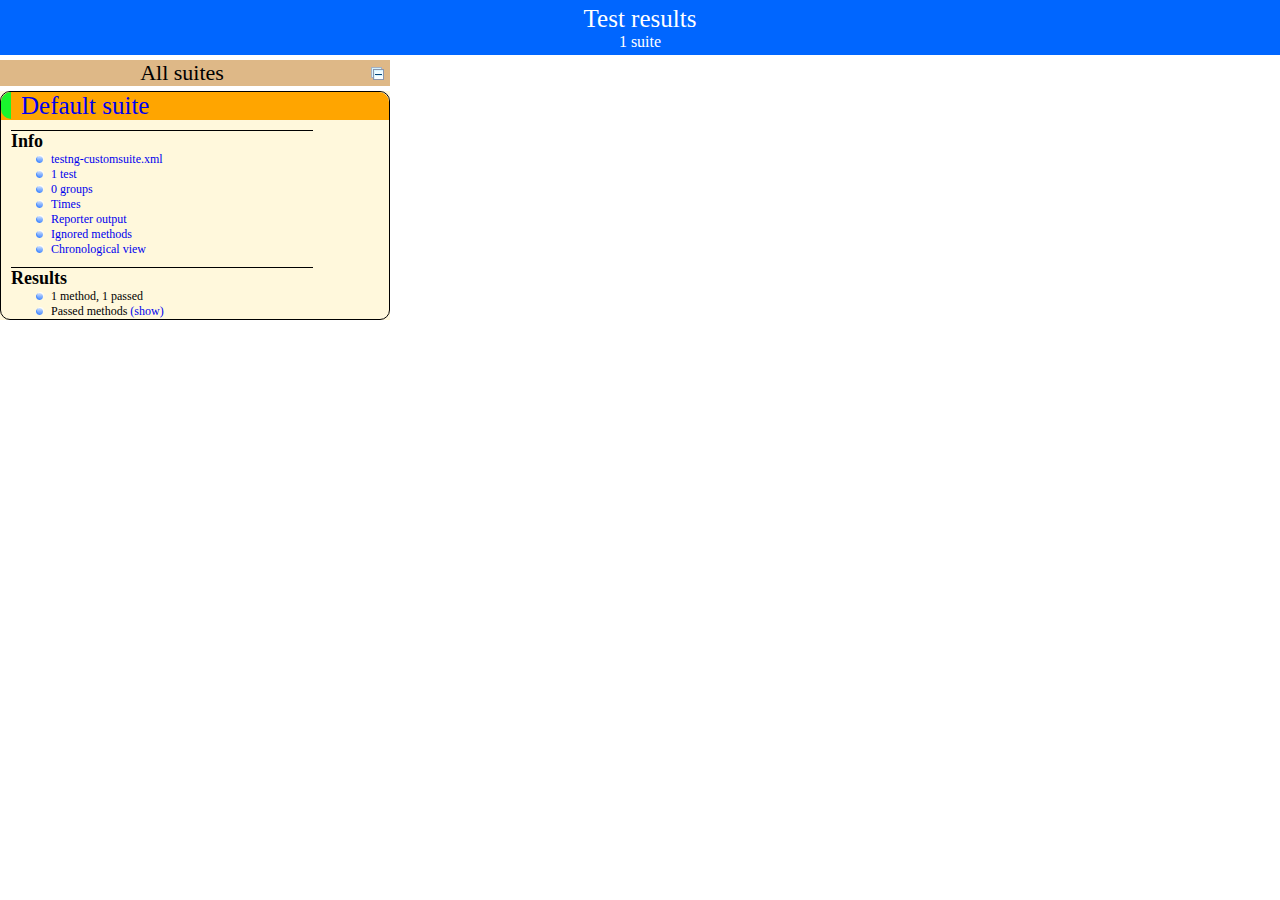
==== commit 2854580c: "hdhdhhdhd" ====
--- a/test-output/index.html
+++ b/test-output/index.html
@@ -21,162 +21,162 @@
   </head>
 
   <body>
-    <div class="top-banner-root">
-      <span class="top-banner-title-font">Test results</span>
-      <br/>
-      <span class="top-banner-font-1">1 suite</span>
-    </div> <!-- top-banner-root -->
-    <div class="navigator-root">
-      <div class="navigator-suite-header">
-        <span>All suites</span>
-        <a href="#" class="collapse-all-link" title="Collapse/expand all the suites">
-          <img class="collapse-all-icon" src="collapseall.gif">
-          </img> <!-- collapse-all-icon -->
-        </a> <!-- collapse-all-link -->
-      </div> <!-- navigator-suite-header -->
-      <div class="suite">
-        <div class="rounded-window">
-          <div class="suite-header light-rounded-window-top">
-            <a href="#" class="navigator-link" panel-name="suite-Default_suite">
-              <span class="suite-name border-passed">Default suite</span>
-            </a> <!-- navigator-link -->
-          </div> <!-- suite-header light-rounded-window-top -->
-          <div class="navigator-suite-content">
-            <div class="suite-section-title">
-              <span>Info</span>
-            </div> <!-- suite-section-title -->
-            <div class="suite-section-content">
-              <ul>
-                <li>
-                  <a href="#" class="navigator-link " panel-name="test-xml-Default_suite">
-                    <span>C:\Users\Onur\AppData\Local\Temp\testng-eclipse--1209724082\testng-customsuite.xml</span>
-                  </a> <!-- navigator-link  -->
-                </li>
-                <li>
-                  <a href="#" class="navigator-link " panel-name="testlist-Default_suite">
-                    <span class="test-stats">1 test</span>
-                  </a> <!-- navigator-link  -->
-                </li>
-                <li>
-                  <a href="#" class="navigator-link " panel-name="group-Default_suite">
-                    <span>0 groups</span>
-                  </a> <!-- navigator-link  -->
-                </li>
-                <li>
-                  <a href="#" class="navigator-link " panel-name="times-Default_suite">
-                    <span>Times</span>
-                  </a> <!-- navigator-link  -->
-                </li>
-                <li>
-                  <a href="#" class="navigator-link " panel-name="reporter-Default_suite">
-                    <span>Reporter output</span>
-                  </a> <!-- navigator-link  -->
-                </li>
-                <li>
-                  <a href="#" class="navigator-link " panel-name="ignored-methods-Default_suite">
-                    <span>Ignored methods</span>
-                  </a> <!-- navigator-link  -->
-                </li>
-                <li>
-                  <a href="#" class="navigator-link " panel-name="chronological-Default_suite">
-                    <span>Chronological view</span>
-                  </a> <!-- navigator-link  -->
-                </li>
-              </ul>
-            </div> <!-- suite-section-content -->
-            <div class="result-section">
-              <div class="suite-section-title">
-                <span>Results</span>
-              </div> <!-- suite-section-title -->
-              <div class="suite-section-content">
-                <ul>
-                  <li>
-                    <span class="method-stats">1 method,   1 passed</span>
-                  </li>
-                  <li>
-                    <span class="method-list-title passed">Passed methods</span>
-                    <span class="show-or-hide-methods passed">
-                      <a href="#" panel-name="suite-Default_suite" class="hide-methods passed suite-Default_suite"> (hide)</a> <!-- hide-methods passed suite-Default_suite -->
-                      <a href="#" panel-name="suite-Default_suite" class="show-methods passed suite-Default_suite"> (show)</a> <!-- show-methods passed suite-Default_suite -->
-                    </span>
-                    <div class="method-list-content passed suite-Default_suite">
-                      <span>
-                        <img width="3%" src="passed.png"/>
-                        <a href="#" class="method navigator-link" panel-name="suite-Default_suite" title="herokuapp.WebDriverWaitDemo" hash-for-method="deneme">deneme</a> <!-- method navigator-link -->
-                      </span>
-                      <br/>
-                    </div> <!-- method-list-content passed suite-Default_suite -->
-                  </li>
-                </ul>
-              </div> <!-- suite-section-content -->
-            </div> <!-- result-section -->
-          </div> <!-- navigator-suite-content -->
-        </div> <!-- rounded-window -->
-      </div> <!-- suite -->
-    </div> <!-- navigator-root -->
-    <div class="wrapper">
-      <div class="main-panel-root">
-        <div panel-name="suite-Default_suite" class="panel Default_suite">
-          <div class="suite-Default_suite-class-passed">
-            <div class="main-panel-header rounded-window-top">
-              <img src="passed.png"/>
-              <span class="class-name">herokuapp.WebDriverWaitDemo</span>
-            </div> <!-- main-panel-header rounded-window-top -->
-            <div class="main-panel-content rounded-window-bottom">
-              <div class="method">
-                <div class="method-content">
-                  <a name="deneme">
-                  </a> <!-- deneme -->
-                  <span class="method-name">deneme</span>
-                </div> <!-- method-content -->
-              </div> <!-- method -->
-            </div> <!-- main-panel-content rounded-window-bottom -->
-          </div> <!-- suite-Default_suite-class-passed -->
-        </div> <!-- panel Default_suite -->
-        <div panel-name="test-xml-Default_suite" class="panel">
-          <div class="main-panel-header rounded-window-top">
-            <span class="header-content">C:\Users\Onur\AppData\Local\Temp\testng-eclipse--1209724082\testng-customsuite.xml</span>
-          </div> <!-- main-panel-header rounded-window-top -->
-          <div class="main-panel-content rounded-window-bottom">
-            <pre>
-&lt;?xml version=&quot;1.0&quot; encoding=&quot;UTF-8&quot;?&gt;
-&lt;!DOCTYPE suite SYSTEM &quot;http://testng.org/testng-1.0.dtd&quot;&gt;
-&lt;suite guice-stage=&quot;DEVELOPMENT&quot; name=&quot;Default suite&quot;&gt;
-  &lt;test thread-count=&quot;5&quot; verbose=&quot;2&quot; name=&quot;Default test&quot;&gt;
-    &lt;classes&gt;
-      &lt;class name=&quot;herokuapp.WebDriverWaitDemo&quot;/&gt;
-    &lt;/classes&gt;
-  &lt;/test&gt; &lt;!-- Default test --&gt;
-&lt;/suite&gt; &lt;!-- Default suite --&gt;
-            </pre>
-          </div> <!-- main-panel-content rounded-window-bottom -->
-        </div> <!-- panel -->
-        <div panel-name="testlist-Default_suite" class="panel">
-          <div class="main-panel-header rounded-window-top">
-            <span class="header-content">Tests for Default suite</span>
-          </div> <!-- main-panel-header rounded-window-top -->
-          <div class="main-panel-content rounded-window-bottom">
-            <ul>
-              <li>
-                <span class="test-name">Default test (1 class)</span>
-              </li>
-            </ul>
-          </div> <!-- main-panel-content rounded-window-bottom -->
-        </div> <!-- panel -->
-        <div panel-name="group-Default_suite" class="panel">
-          <div class="main-panel-header rounded-window-top">
-            <span class="header-content">Groups for Default suite</span>
-          </div> <!-- main-panel-header rounded-window-top -->
-          <div class="main-panel-content rounded-window-bottom">
-          </div> <!-- main-panel-content rounded-window-bottom -->
-        </div> <!-- panel -->
-        <div panel-name="times-Default_suite" class="panel">
-          <div class="main-panel-header rounded-window-top">
-            <span class="header-content">Times for Default suite</span>
-          </div> <!-- main-panel-header rounded-window-top -->
-          <div class="main-panel-content rounded-window-bottom">
-            <div class="times-div">
-              <script type="text/javascript">
+    <div class="top-banner-root">
+      <span class="top-banner-title-font">Test results</span>
+      <br/>
+      <span class="top-banner-font-1">1 suite</span>
+    </div> <!-- top-banner-root -->
+    <div class="navigator-root">
+      <div class="navigator-suite-header">
+        <span>All suites</span>
+        <a href="#" class="collapse-all-link" title="Collapse/expand all the suites">
+          <img class="collapse-all-icon" src="collapseall.gif">
+          </img> <!-- collapse-all-icon -->
+        </a> <!-- collapse-all-link -->
+      </div> <!-- navigator-suite-header -->
+      <div class="suite">
+        <div class="rounded-window">
+          <div class="suite-header light-rounded-window-top">
+            <a href="#" class="navigator-link" panel-name="suite-Default_suite">
+              <span class="suite-name border-passed">Default suite</span>
+            </a> <!-- navigator-link -->
+          </div> <!-- suite-header light-rounded-window-top -->
+          <div class="navigator-suite-content">
+            <div class="suite-section-title">
+              <span>Info</span>
+            </div> <!-- suite-section-title -->
+            <div class="suite-section-content">
+              <ul>
+                <li>
+                  <a href="#" class="navigator-link " panel-name="test-xml-Default_suite">
+                    <span>testng-customsuite.xml</span>
+                  </a> <!-- navigator-link  -->
+                </li>
+                <li>
+                  <a href="#" class="navigator-link " panel-name="testlist-Default_suite">
+                    <span class="test-stats">1 test</span>
+                  </a> <!-- navigator-link  -->
+                </li>
+                <li>
+                  <a href="#" class="navigator-link " panel-name="group-Default_suite">
+                    <span>0 groups</span>
+                  </a> <!-- navigator-link  -->
+                </li>
+                <li>
+                  <a href="#" class="navigator-link " panel-name="times-Default_suite">
+                    <span>Times</span>
+                  </a> <!-- navigator-link  -->
+                </li>
+                <li>
+                  <a href="#" class="navigator-link " panel-name="reporter-Default_suite">
+                    <span>Reporter output</span>
+                  </a> <!-- navigator-link  -->
+                </li>
+                <li>
+                  <a href="#" class="navigator-link " panel-name="ignored-methods-Default_suite">
+                    <span>Ignored methods</span>
+                  </a> <!-- navigator-link  -->
+                </li>
+                <li>
+                  <a href="#" class="navigator-link " panel-name="chronological-Default_suite">
+                    <span>Chronological view</span>
+                  </a> <!-- navigator-link  -->
+                </li>
+              </ul>
+            </div> <!-- suite-section-content -->
+            <div class="result-section">
+              <div class="suite-section-title">
+                <span>Results</span>
+              </div> <!-- suite-section-title -->
+              <div class="suite-section-content">
+                <ul>
+                  <li>
+                    <span class="method-stats">1 method,   1 passed</span>
+                  </li>
+                  <li>
+                    <span class="method-list-title passed">Passed methods</span>
+                    <span class="show-or-hide-methods passed">
+                      <a href="#" panel-name="suite-Default_suite" class="hide-methods passed suite-Default_suite"> (hide)</a> <!-- hide-methods passed suite-Default_suite -->
+                      <a href="#" panel-name="suite-Default_suite" class="show-methods passed suite-Default_suite"> (show)</a> <!-- show-methods passed suite-Default_suite -->
+                    </span>
+                    <div class="method-list-content passed suite-Default_suite">
+                      <span>
+                        <img width="3%" src="passed.png"/>
+                        <a href="#" class="method navigator-link" panel-name="suite-Default_suite" title="EksiSozluk" hash-for-method="gundemListesi">gundemListesi</a> <!-- method navigator-link -->
+                      </span>
+                      <br/>
+                    </div> <!-- method-list-content passed suite-Default_suite -->
+                  </li>
+                </ul>
+              </div> <!-- suite-section-content -->
+            </div> <!-- result-section -->
+          </div> <!-- navigator-suite-content -->
+        </div> <!-- rounded-window -->
+      </div> <!-- suite -->
+    </div> <!-- navigator-root -->
+    <div class="wrapper">
+      <div class="main-panel-root">
+        <div panel-name="suite-Default_suite" class="panel Default_suite">
+          <div class="suite-Default_suite-class-passed">
+            <div class="main-panel-header rounded-window-top">
+              <img src="passed.png"/>
+              <span class="class-name">EksiSozluk</span>
+            </div> <!-- main-panel-header rounded-window-top -->
+            <div class="main-panel-content rounded-window-bottom">
+              <div class="method">
+                <div class="method-content">
+                  <a name="gundemListesi">
+                  </a> <!-- gundemListesi -->
+                  <span class="method-name">gundemListesi</span>
+                </div> <!-- method-content -->
+              </div> <!-- method -->
+            </div> <!-- main-panel-content rounded-window-bottom -->
+          </div> <!-- suite-Default_suite-class-passed -->
+        </div> <!-- panel Default_suite -->
+        <div panel-name="test-xml-Default_suite" class="panel">
+          <div class="main-panel-header rounded-window-top">
+            <span class="header-content">/private/var/folders/g1/d7fy7r6s6r1dg2cv7zhfs9zw0000gq/T/testng-eclipse-1887901413/testng-customsuite.xml</span>
+          </div> <!-- main-panel-header rounded-window-top -->
+          <div class="main-panel-content rounded-window-bottom">
+            <pre>
+&lt;?xml version=&quot;1.0&quot; encoding=&quot;UTF-8&quot;?&gt;
+&lt;!DOCTYPE suite SYSTEM &quot;http://testng.org/testng-1.0.dtd&quot;&gt;
+&lt;suite guice-stage=&quot;DEVELOPMENT&quot; name=&quot;Default suite&quot;&gt;
+  &lt;test thread-count=&quot;5&quot; verbose=&quot;2&quot; name=&quot;Default test&quot;&gt;
+    &lt;classes&gt;
+      &lt;class name=&quot;EksiSozluk&quot;/&gt;
+    &lt;/classes&gt;
+  &lt;/test&gt; &lt;!-- Default test --&gt;
+&lt;/suite&gt; &lt;!-- Default suite --&gt;
+            </pre>
+          </div> <!-- main-panel-content rounded-window-bottom -->
+        </div> <!-- panel -->
+        <div panel-name="testlist-Default_suite" class="panel">
+          <div class="main-panel-header rounded-window-top">
+            <span class="header-content">Tests for Default suite</span>
+          </div> <!-- main-panel-header rounded-window-top -->
+          <div class="main-panel-content rounded-window-bottom">
+            <ul>
+              <li>
+                <span class="test-name">Default test (1 class)</span>
+              </li>
+            </ul>
+          </div> <!-- main-panel-content rounded-window-bottom -->
+        </div> <!-- panel -->
+        <div panel-name="group-Default_suite" class="panel">
+          <div class="main-panel-header rounded-window-top">
+            <span class="header-content">Groups for Default suite</span>
+          </div> <!-- main-panel-header rounded-window-top -->
+          <div class="main-panel-content rounded-window-bottom">
+          </div> <!-- main-panel-content rounded-window-bottom -->
+        </div> <!-- panel -->
+        <div panel-name="times-Default_suite" class="panel">
+          <div class="main-panel-header rounded-window-top">
+            <span class="header-content">Times for Default suite</span>
+          </div> <!-- main-panel-header rounded-window-top -->
+          <div class="main-panel-content rounded-window-bottom">
+            <div class="times-div">
+              <script type="text/javascript">
 suiteTableInitFunctions.push('tableData_Default_suite');
 function tableData_Default_suite() {
 var data = new google.visualization.DataTable();
@@ -186,55 +186,55 @@
 data.addColumn('number', 'Time (ms)');
 data.addRows(1);
 data.setCell(0, 0, 0)
-data.setCell(0, 1, 'deneme')
-data.setCell(0, 2, 'herokuapp.WebDriverWaitDemo')
-data.setCell(0, 3, 5238);
+data.setCell(0, 1, 'gundemListesi')
+data.setCell(0, 2, 'EksiSozluk')
+data.setCell(0, 3, 5930);
 window.suiteTableData['Default_suite']= { tableData: data, tableDiv: 'times-div-Default_suite'}
 return data;
 }
-              </script>
-              <span class="suite-total-time">Total running time: 5 seconds</span>
-              <div id="times-div-Default_suite">
-              </div> <!-- times-div-Default_suite -->
-            </div> <!-- times-div -->
-          </div> <!-- main-panel-content rounded-window-bottom -->
-        </div> <!-- panel -->
-        <div panel-name="reporter-Default_suite" class="panel">
-          <div class="main-panel-header rounded-window-top">
-            <span class="header-content">Reporter output for Default suite</span>
-          </div> <!-- main-panel-header rounded-window-top -->
-          <div class="main-panel-content rounded-window-bottom">
-          </div> <!-- main-panel-content rounded-window-bottom -->
-        </div> <!-- panel -->
-        <div panel-name="ignored-methods-Default_suite" class="panel">
-          <div class="main-panel-header rounded-window-top">
-            <span class="header-content">0 ignored methods</span>
-          </div> <!-- main-panel-header rounded-window-top -->
-          <div class="main-panel-content rounded-window-bottom">
-          </div> <!-- main-panel-content rounded-window-bottom -->
-        </div> <!-- panel -->
-        <div panel-name="chronological-Default_suite" class="panel">
-          <div class="main-panel-header rounded-window-top">
-            <span class="header-content">Methods in chronological order</span>
-          </div> <!-- main-panel-header rounded-window-top -->
-          <div class="main-panel-content rounded-window-bottom">
-            <div class="chronological-class">
-              <div class="chronological-class-name">herokuapp.WebDriverWaitDemo</div> <!-- chronological-class-name -->
-              <div class="configuration-class before">
-                <span class="method-name">setUp</span>
-                <span class="method-start">0 ms</span>
-              </div> <!-- configuration-class before -->
-              <div class="test-method">
-                <span class="method-name">deneme</span>
-                <span class="method-start">3409 ms</span>
-              </div> <!-- test-method -->
-              <div class="configuration-class after">
-                <span class="method-name">tearDown</span>
-                <span class="method-start">8648 ms</span>
-              </div> <!-- configuration-class after -->
-          </div> <!-- main-panel-content rounded-window-bottom -->
-        </div> <!-- panel -->
-      </div> <!-- main-panel-root -->
-    </div> <!-- wrapper -->
+              </script>
+              <span class="suite-total-time">Total running time: 5 seconds</span>
+              <div id="times-div-Default_suite">
+              </div> <!-- times-div-Default_suite -->
+            </div> <!-- times-div -->
+          </div> <!-- main-panel-content rounded-window-bottom -->
+        </div> <!-- panel -->
+        <div panel-name="reporter-Default_suite" class="panel">
+          <div class="main-panel-header rounded-window-top">
+            <span class="header-content">Reporter output for Default suite</span>
+          </div> <!-- main-panel-header rounded-window-top -->
+          <div class="main-panel-content rounded-window-bottom">
+          </div> <!-- main-panel-content rounded-window-bottom -->
+        </div> <!-- panel -->
+        <div panel-name="ignored-methods-Default_suite" class="panel">
+          <div class="main-panel-header rounded-window-top">
+            <span class="header-content">0 ignored methods</span>
+          </div> <!-- main-panel-header rounded-window-top -->
+          <div class="main-panel-content rounded-window-bottom">
+          </div> <!-- main-panel-content rounded-window-bottom -->
+        </div> <!-- panel -->
+        <div panel-name="chronological-Default_suite" class="panel">
+          <div class="main-panel-header rounded-window-top">
+            <span class="header-content">Methods in chronological order</span>
+          </div> <!-- main-panel-header rounded-window-top -->
+          <div class="main-panel-content rounded-window-bottom">
+            <div class="chronological-class">
+              <div class="chronological-class-name">EksiSozluk</div> <!-- chronological-class-name -->
+              <div class="configuration-class before">
+                <span class="method-name">setUp</span>
+                <span class="method-start">0 ms</span>
+              </div> <!-- configuration-class before -->
+              <div class="test-method">
+                <span class="method-name">gundemListesi</span>
+                <span class="method-start">1899 ms</span>
+              </div> <!-- test-method -->
+              <div class="configuration-class after">
+                <span class="method-name">tearDown</span>
+                <span class="method-start">7831 ms</span>
+              </div> <!-- configuration-class after -->
+          </div> <!-- main-panel-content rounded-window-bottom -->
+        </div> <!-- panel -->
+      </div> <!-- main-panel-root -->
+    </div> <!-- wrapper -->
   </body>
 </html>
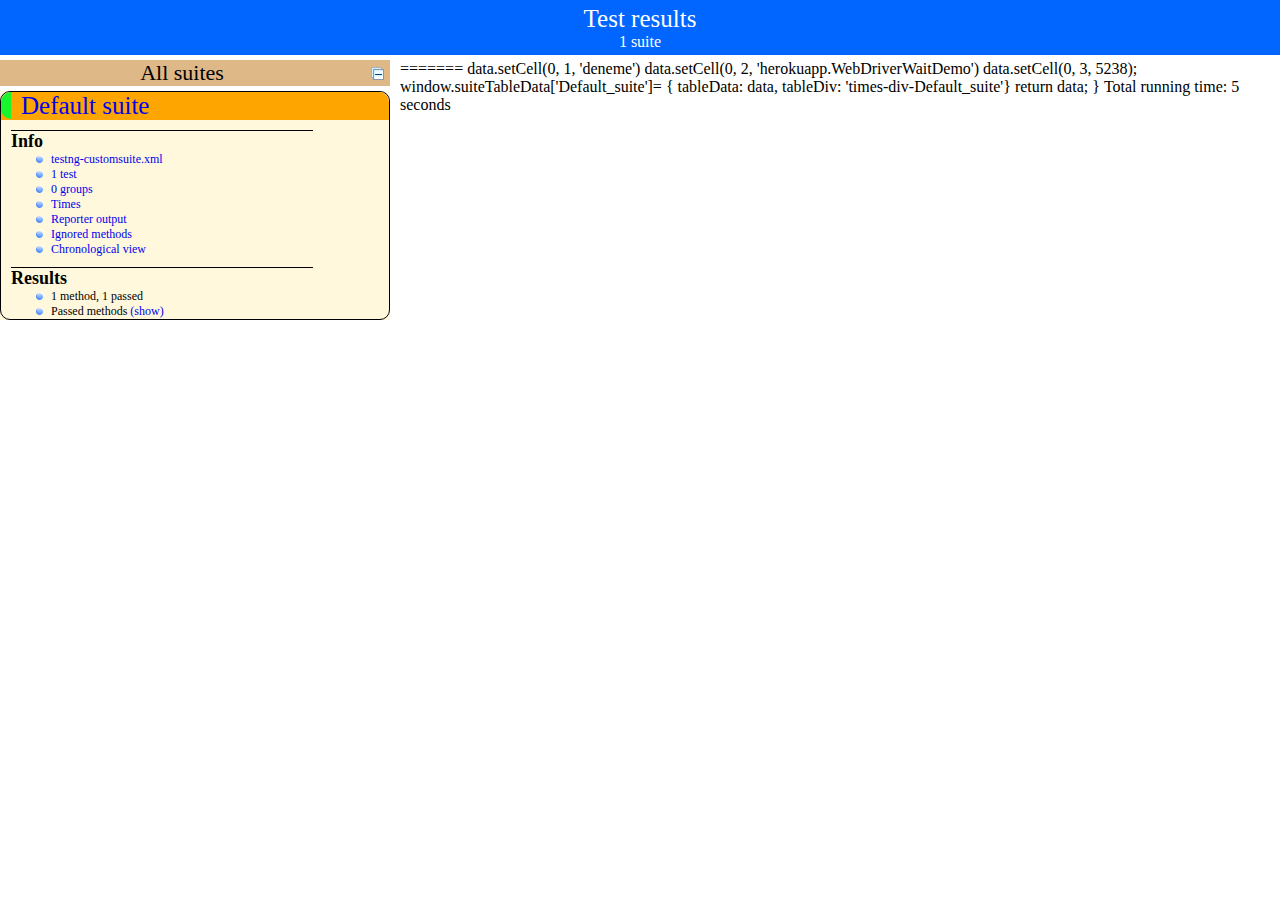
==== commit 51fcf58e: "fgfgdfbfdb" ====
--- a/test-output/index.html
+++ b/test-output/index.html
@@ -21,6 +21,7 @@
   </head>
 
   <body>
+<<<<<<< HEAD
     <div class="top-banner-root">
       <span class="top-banner-title-font">Test results</span>
       <br/>
@@ -177,6 +178,164 @@
           <div class="main-panel-content rounded-window-bottom">
             <div class="times-div">
               <script type="text/javascript">
+=======
+    <div class="top-banner-root">
+      <span class="top-banner-title-font">Test results</span>
+      <br/>
+      <span class="top-banner-font-1">1 suite</span>
+    </div> <!-- top-banner-root -->
+    <div class="navigator-root">
+      <div class="navigator-suite-header">
+        <span>All suites</span>
+        <a href="#" class="collapse-all-link" title="Collapse/expand all the suites">
+          <img class="collapse-all-icon" src="collapseall.gif">
+          </img> <!-- collapse-all-icon -->
+        </a> <!-- collapse-all-link -->
+      </div> <!-- navigator-suite-header -->
+      <div class="suite">
+        <div class="rounded-window">
+          <div class="suite-header light-rounded-window-top">
+            <a href="#" class="navigator-link" panel-name="suite-Default_suite">
+              <span class="suite-name border-passed">Default suite</span>
+            </a> <!-- navigator-link -->
+          </div> <!-- suite-header light-rounded-window-top -->
+          <div class="navigator-suite-content">
+            <div class="suite-section-title">
+              <span>Info</span>
+            </div> <!-- suite-section-title -->
+            <div class="suite-section-content">
+              <ul>
+                <li>
+                  <a href="#" class="navigator-link " panel-name="test-xml-Default_suite">
+                    <span>C:\Users\Onur\AppData\Local\Temp\testng-eclipse--1209724082\testng-customsuite.xml</span>
+                  </a> <!-- navigator-link  -->
+                </li>
+                <li>
+                  <a href="#" class="navigator-link " panel-name="testlist-Default_suite">
+                    <span class="test-stats">1 test</span>
+                  </a> <!-- navigator-link  -->
+                </li>
+                <li>
+                  <a href="#" class="navigator-link " panel-name="group-Default_suite">
+                    <span>0 groups</span>
+                  </a> <!-- navigator-link  -->
+                </li>
+                <li>
+                  <a href="#" class="navigator-link " panel-name="times-Default_suite">
+                    <span>Times</span>
+                  </a> <!-- navigator-link  -->
+                </li>
+                <li>
+                  <a href="#" class="navigator-link " panel-name="reporter-Default_suite">
+                    <span>Reporter output</span>
+                  </a> <!-- navigator-link  -->
+                </li>
+                <li>
+                  <a href="#" class="navigator-link " panel-name="ignored-methods-Default_suite">
+                    <span>Ignored methods</span>
+                  </a> <!-- navigator-link  -->
+                </li>
+                <li>
+                  <a href="#" class="navigator-link " panel-name="chronological-Default_suite">
+                    <span>Chronological view</span>
+                  </a> <!-- navigator-link  -->
+                </li>
+              </ul>
+            </div> <!-- suite-section-content -->
+            <div class="result-section">
+              <div class="suite-section-title">
+                <span>Results</span>
+              </div> <!-- suite-section-title -->
+              <div class="suite-section-content">
+                <ul>
+                  <li>
+                    <span class="method-stats">1 method,   1 passed</span>
+                  </li>
+                  <li>
+                    <span class="method-list-title passed">Passed methods</span>
+                    <span class="show-or-hide-methods passed">
+                      <a href="#" panel-name="suite-Default_suite" class="hide-methods passed suite-Default_suite"> (hide)</a> <!-- hide-methods passed suite-Default_suite -->
+                      <a href="#" panel-name="suite-Default_suite" class="show-methods passed suite-Default_suite"> (show)</a> <!-- show-methods passed suite-Default_suite -->
+                    </span>
+                    <div class="method-list-content passed suite-Default_suite">
+                      <span>
+                        <img width="3%" src="passed.png"/>
+                        <a href="#" class="method navigator-link" panel-name="suite-Default_suite" title="herokuapp.WebDriverWaitDemo" hash-for-method="deneme">deneme</a> <!-- method navigator-link -->
+                      </span>
+                      <br/>
+                    </div> <!-- method-list-content passed suite-Default_suite -->
+                  </li>
+                </ul>
+              </div> <!-- suite-section-content -->
+            </div> <!-- result-section -->
+          </div> <!-- navigator-suite-content -->
+        </div> <!-- rounded-window -->
+      </div> <!-- suite -->
+    </div> <!-- navigator-root -->
+    <div class="wrapper">
+      <div class="main-panel-root">
+        <div panel-name="suite-Default_suite" class="panel Default_suite">
+          <div class="suite-Default_suite-class-passed">
+            <div class="main-panel-header rounded-window-top">
+              <img src="passed.png"/>
+              <span class="class-name">herokuapp.WebDriverWaitDemo</span>
+            </div> <!-- main-panel-header rounded-window-top -->
+            <div class="main-panel-content rounded-window-bottom">
+              <div class="method">
+                <div class="method-content">
+                  <a name="deneme">
+                  </a> <!-- deneme -->
+                  <span class="method-name">deneme</span>
+                </div> <!-- method-content -->
+              </div> <!-- method -->
+            </div> <!-- main-panel-content rounded-window-bottom -->
+          </div> <!-- suite-Default_suite-class-passed -->
+        </div> <!-- panel Default_suite -->
+        <div panel-name="test-xml-Default_suite" class="panel">
+          <div class="main-panel-header rounded-window-top">
+            <span class="header-content">C:\Users\Onur\AppData\Local\Temp\testng-eclipse--1209724082\testng-customsuite.xml</span>
+          </div> <!-- main-panel-header rounded-window-top -->
+          <div class="main-panel-content rounded-window-bottom">
+            <pre>
+&lt;?xml version=&quot;1.0&quot; encoding=&quot;UTF-8&quot;?&gt;
+&lt;!DOCTYPE suite SYSTEM &quot;http://testng.org/testng-1.0.dtd&quot;&gt;
+&lt;suite guice-stage=&quot;DEVELOPMENT&quot; name=&quot;Default suite&quot;&gt;
+  &lt;test thread-count=&quot;5&quot; verbose=&quot;2&quot; name=&quot;Default test&quot;&gt;
+    &lt;classes&gt;
+      &lt;class name=&quot;herokuapp.WebDriverWaitDemo&quot;/&gt;
+    &lt;/classes&gt;
+  &lt;/test&gt; &lt;!-- Default test --&gt;
+&lt;/suite&gt; &lt;!-- Default suite --&gt;
+            </pre>
+          </div> <!-- main-panel-content rounded-window-bottom -->
+        </div> <!-- panel -->
+        <div panel-name="testlist-Default_suite" class="panel">
+          <div class="main-panel-header rounded-window-top">
+            <span class="header-content">Tests for Default suite</span>
+          </div> <!-- main-panel-header rounded-window-top -->
+          <div class="main-panel-content rounded-window-bottom">
+            <ul>
+              <li>
+                <span class="test-name">Default test (1 class)</span>
+              </li>
+            </ul>
+          </div> <!-- main-panel-content rounded-window-bottom -->
+        </div> <!-- panel -->
+        <div panel-name="group-Default_suite" class="panel">
+          <div class="main-panel-header rounded-window-top">
+            <span class="header-content">Groups for Default suite</span>
+          </div> <!-- main-panel-header rounded-window-top -->
+          <div class="main-panel-content rounded-window-bottom">
+          </div> <!-- main-panel-content rounded-window-bottom -->
+        </div> <!-- panel -->
+        <div panel-name="times-Default_suite" class="panel">
+          <div class="main-panel-header rounded-window-top">
+            <span class="header-content">Times for Default suite</span>
+          </div> <!-- main-panel-header rounded-window-top -->
+          <div class="main-panel-content rounded-window-bottom">
+            <div class="times-div">
+              <script type="text/javascript">
+>>>>>>> b1e7ec7393483e15085e8fd513b0f7bb1b939099
 suiteTableInitFunctions.push('tableData_Default_suite');
 function tableData_Default_suite() {
 var data = new google.visualization.DataTable();
@@ -186,6 +345,7 @@
 data.addColumn('number', 'Time (ms)');
 data.addRows(1);
 data.setCell(0, 0, 0)
+<<<<<<< HEAD
 data.setCell(0, 1, 'gundemListesi')
 data.setCell(0, 2, 'EksiSozluk')
 data.setCell(0, 3, 5930);
@@ -236,5 +396,57 @@
         </div> <!-- panel -->
       </div> <!-- main-panel-root -->
     </div> <!-- wrapper -->
+=======
+data.setCell(0, 1, 'deneme')
+data.setCell(0, 2, 'herokuapp.WebDriverWaitDemo')
+data.setCell(0, 3, 5238);
+window.suiteTableData['Default_suite']= { tableData: data, tableDiv: 'times-div-Default_suite'}
+return data;
+}
+              </script>
+              <span class="suite-total-time">Total running time: 5 seconds</span>
+              <div id="times-div-Default_suite">
+              </div> <!-- times-div-Default_suite -->
+            </div> <!-- times-div -->
+          </div> <!-- main-panel-content rounded-window-bottom -->
+        </div> <!-- panel -->
+        <div panel-name="reporter-Default_suite" class="panel">
+          <div class="main-panel-header rounded-window-top">
+            <span class="header-content">Reporter output for Default suite</span>
+          </div> <!-- main-panel-header rounded-window-top -->
+          <div class="main-panel-content rounded-window-bottom">
+          </div> <!-- main-panel-content rounded-window-bottom -->
+        </div> <!-- panel -->
+        <div panel-name="ignored-methods-Default_suite" class="panel">
+          <div class="main-panel-header rounded-window-top">
+            <span class="header-content">0 ignored methods</span>
+          </div> <!-- main-panel-header rounded-window-top -->
+          <div class="main-panel-content rounded-window-bottom">
+          </div> <!-- main-panel-content rounded-window-bottom -->
+        </div> <!-- panel -->
+        <div panel-name="chronological-Default_suite" class="panel">
+          <div class="main-panel-header rounded-window-top">
+            <span class="header-content">Methods in chronological order</span>
+          </div> <!-- main-panel-header rounded-window-top -->
+          <div class="main-panel-content rounded-window-bottom">
+            <div class="chronological-class">
+              <div class="chronological-class-name">herokuapp.WebDriverWaitDemo</div> <!-- chronological-class-name -->
+              <div class="configuration-class before">
+                <span class="method-name">setUp</span>
+                <span class="method-start">0 ms</span>
+              </div> <!-- configuration-class before -->
+              <div class="test-method">
+                <span class="method-name">deneme</span>
+                <span class="method-start">3409 ms</span>
+              </div> <!-- test-method -->
+              <div class="configuration-class after">
+                <span class="method-name">tearDown</span>
+                <span class="method-start">8648 ms</span>
+              </div> <!-- configuration-class after -->
+          </div> <!-- main-panel-content rounded-window-bottom -->
+        </div> <!-- panel -->
+      </div> <!-- main-panel-root -->
+    </div> <!-- wrapper -->
+>>>>>>> b1e7ec7393483e15085e8fd513b0f7bb1b939099
   </body>
 </html>
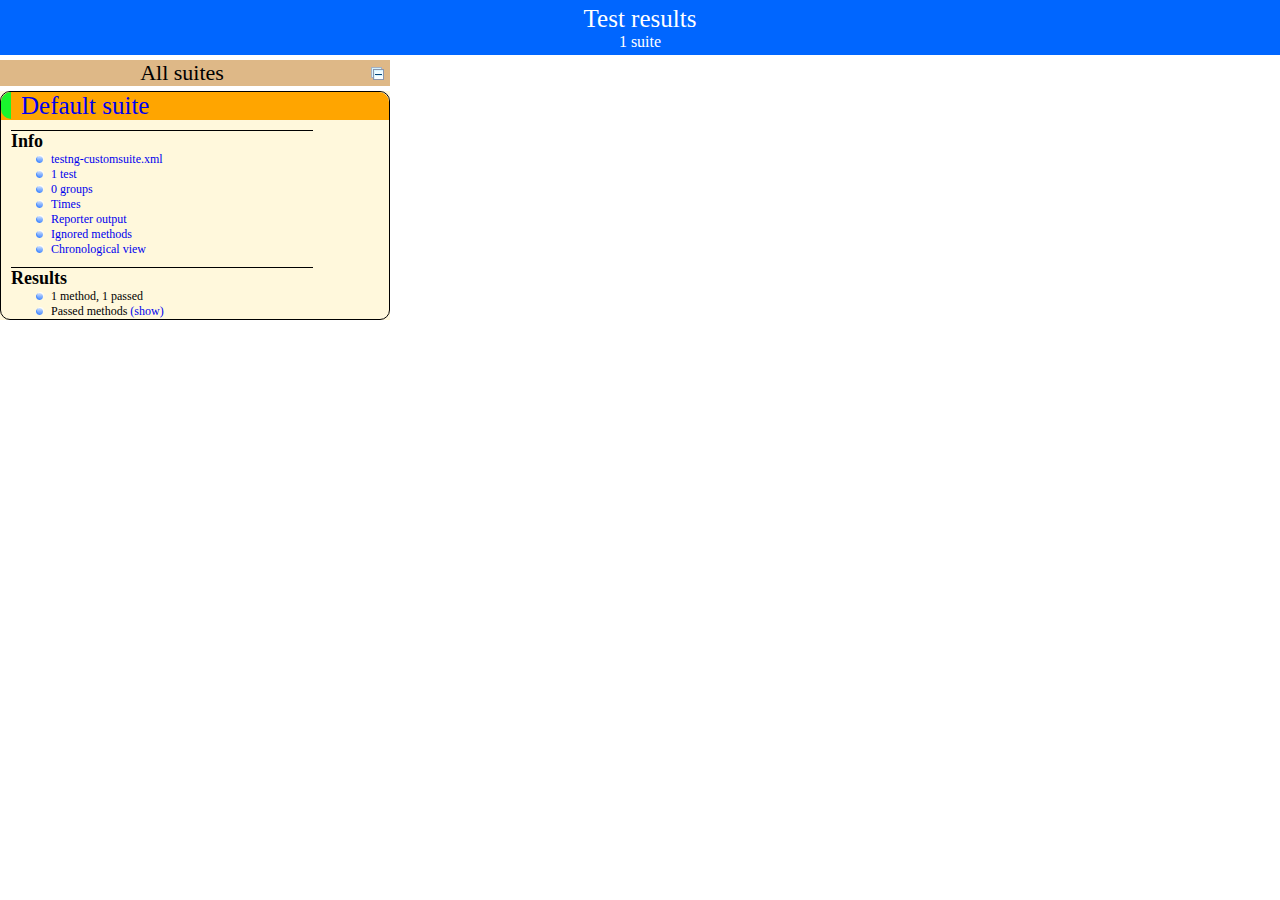
==== commit 2e913f75: "6uuyt" ====
--- a/test-output/index.html
+++ b/test-output/index.html
@@ -21,7 +21,6 @@
   </head>
 
   <body>
-<<<<<<< HEAD
     <div class="top-banner-root">
       <span class="top-banner-title-font">Test results</span>
       <br/>
@@ -103,7 +102,7 @@
                     <div class="method-list-content passed suite-Default_suite">
                       <span>
                         <img width="3%" src="passed.png"/>
-                        <a href="#" class="method navigator-link" panel-name="suite-Default_suite" title="EksiSozluk" hash-for-method="gundemListesi">gundemListesi</a> <!-- method navigator-link -->
+                        <a href="#" class="method navigator-link" panel-name="suite-Default_suite" title="udemy.MultipleWindows" hash-for-method="deneme">deneme</a> <!-- method navigator-link -->
                       </span>
                       <br/>
                     </div> <!-- method-list-content passed suite-Default_suite -->
@@ -121,14 +120,14 @@
           <div class="suite-Default_suite-class-passed">
             <div class="main-panel-header rounded-window-top">
               <img src="passed.png"/>
-              <span class="class-name">EksiSozluk</span>
+              <span class="class-name">udemy.MultipleWindows</span>
             </div> <!-- main-panel-header rounded-window-top -->
             <div class="main-panel-content rounded-window-bottom">
               <div class="method">
                 <div class="method-content">
-                  <a name="gundemListesi">
-                  </a> <!-- gundemListesi -->
-                  <span class="method-name">gundemListesi</span>
+                  <a name="deneme">
+                  </a> <!-- deneme -->
+                  <span class="method-name">deneme</span>
                 </div> <!-- method-content -->
               </div> <!-- method -->
             </div> <!-- main-panel-content rounded-window-bottom -->
@@ -136,7 +135,7 @@
         </div> <!-- panel Default_suite -->
         <div panel-name="test-xml-Default_suite" class="panel">
           <div class="main-panel-header rounded-window-top">
-            <span class="header-content">/private/var/folders/g1/d7fy7r6s6r1dg2cv7zhfs9zw0000gq/T/testng-eclipse-1887901413/testng-customsuite.xml</span>
+            <span class="header-content">/private/var/folders/g1/d7fy7r6s6r1dg2cv7zhfs9zw0000gq/T/testng-eclipse-451534878/testng-customsuite.xml</span>
           </div> <!-- main-panel-header rounded-window-top -->
           <div class="main-panel-content rounded-window-bottom">
             <pre>
@@ -145,7 +144,7 @@
 &lt;suite guice-stage=&quot;DEVELOPMENT&quot; name=&quot;Default suite&quot;&gt;
   &lt;test thread-count=&quot;5&quot; verbose=&quot;2&quot; name=&quot;Default test&quot;&gt;
     &lt;classes&gt;
-      &lt;class name=&quot;EksiSozluk&quot;/&gt;
+      &lt;class name=&quot;udemy.MultipleWindows&quot;/&gt;
     &lt;/classes&gt;
   &lt;/test&gt; &lt;!-- Default test --&gt;
 &lt;/suite&gt; &lt;!-- Default suite --&gt;
@@ -178,164 +177,6 @@
           <div class="main-panel-content rounded-window-bottom">
             <div class="times-div">
               <script type="text/javascript">
-=======
-    <div class="top-banner-root">
-      <span class="top-banner-title-font">Test results</span>
-      <br/>
-      <span class="top-banner-font-1">1 suite</span>
-    </div> <!-- top-banner-root -->
-    <div class="navigator-root">
-      <div class="navigator-suite-header">
-        <span>All suites</span>
-        <a href="#" class="collapse-all-link" title="Collapse/expand all the suites">
-          <img class="collapse-all-icon" src="collapseall.gif">
-          </img> <!-- collapse-all-icon -->
-        </a> <!-- collapse-all-link -->
-      </div> <!-- navigator-suite-header -->
-      <div class="suite">
-        <div class="rounded-window">
-          <div class="suite-header light-rounded-window-top">
-            <a href="#" class="navigator-link" panel-name="suite-Default_suite">
-              <span class="suite-name border-passed">Default suite</span>
-            </a> <!-- navigator-link -->
-          </div> <!-- suite-header light-rounded-window-top -->
-          <div class="navigator-suite-content">
-            <div class="suite-section-title">
-              <span>Info</span>
-            </div> <!-- suite-section-title -->
-            <div class="suite-section-content">
-              <ul>
-                <li>
-                  <a href="#" class="navigator-link " panel-name="test-xml-Default_suite">
-                    <span>C:\Users\Onur\AppData\Local\Temp\testng-eclipse--1209724082\testng-customsuite.xml</span>
-                  </a> <!-- navigator-link  -->
-                </li>
-                <li>
-                  <a href="#" class="navigator-link " panel-name="testlist-Default_suite">
-                    <span class="test-stats">1 test</span>
-                  </a> <!-- navigator-link  -->
-                </li>
-                <li>
-                  <a href="#" class="navigator-link " panel-name="group-Default_suite">
-                    <span>0 groups</span>
-                  </a> <!-- navigator-link  -->
-                </li>
-                <li>
-                  <a href="#" class="navigator-link " panel-name="times-Default_suite">
-                    <span>Times</span>
-                  </a> <!-- navigator-link  -->
-                </li>
-                <li>
-                  <a href="#" class="navigator-link " panel-name="reporter-Default_suite">
-                    <span>Reporter output</span>
-                  </a> <!-- navigator-link  -->
-                </li>
-                <li>
-                  <a href="#" class="navigator-link " panel-name="ignored-methods-Default_suite">
-                    <span>Ignored methods</span>
-                  </a> <!-- navigator-link  -->
-                </li>
-                <li>
-                  <a href="#" class="navigator-link " panel-name="chronological-Default_suite">
-                    <span>Chronological view</span>
-                  </a> <!-- navigator-link  -->
-                </li>
-              </ul>
-            </div> <!-- suite-section-content -->
-            <div class="result-section">
-              <div class="suite-section-title">
-                <span>Results</span>
-              </div> <!-- suite-section-title -->
-              <div class="suite-section-content">
-                <ul>
-                  <li>
-                    <span class="method-stats">1 method,   1 passed</span>
-                  </li>
-                  <li>
-                    <span class="method-list-title passed">Passed methods</span>
-                    <span class="show-or-hide-methods passed">
-                      <a href="#" panel-name="suite-Default_suite" class="hide-methods passed suite-Default_suite"> (hide)</a> <!-- hide-methods passed suite-Default_suite -->
-                      <a href="#" panel-name="suite-Default_suite" class="show-methods passed suite-Default_suite"> (show)</a> <!-- show-methods passed suite-Default_suite -->
-                    </span>
-                    <div class="method-list-content passed suite-Default_suite">
-                      <span>
-                        <img width="3%" src="passed.png"/>
-                        <a href="#" class="method navigator-link" panel-name="suite-Default_suite" title="herokuapp.WebDriverWaitDemo" hash-for-method="deneme">deneme</a> <!-- method navigator-link -->
-                      </span>
-                      <br/>
-                    </div> <!-- method-list-content passed suite-Default_suite -->
-                  </li>
-                </ul>
-              </div> <!-- suite-section-content -->
-            </div> <!-- result-section -->
-          </div> <!-- navigator-suite-content -->
-        </div> <!-- rounded-window -->
-      </div> <!-- suite -->
-    </div> <!-- navigator-root -->
-    <div class="wrapper">
-      <div class="main-panel-root">
-        <div panel-name="suite-Default_suite" class="panel Default_suite">
-          <div class="suite-Default_suite-class-passed">
-            <div class="main-panel-header rounded-window-top">
-              <img src="passed.png"/>
-              <span class="class-name">herokuapp.WebDriverWaitDemo</span>
-            </div> <!-- main-panel-header rounded-window-top -->
-            <div class="main-panel-content rounded-window-bottom">
-              <div class="method">
-                <div class="method-content">
-                  <a name="deneme">
-                  </a> <!-- deneme -->
-                  <span class="method-name">deneme</span>
-                </div> <!-- method-content -->
-              </div> <!-- method -->
-            </div> <!-- main-panel-content rounded-window-bottom -->
-          </div> <!-- suite-Default_suite-class-passed -->
-        </div> <!-- panel Default_suite -->
-        <div panel-name="test-xml-Default_suite" class="panel">
-          <div class="main-panel-header rounded-window-top">
-            <span class="header-content">C:\Users\Onur\AppData\Local\Temp\testng-eclipse--1209724082\testng-customsuite.xml</span>
-          </div> <!-- main-panel-header rounded-window-top -->
-          <div class="main-panel-content rounded-window-bottom">
-            <pre>
-&lt;?xml version=&quot;1.0&quot; encoding=&quot;UTF-8&quot;?&gt;
-&lt;!DOCTYPE suite SYSTEM &quot;http://testng.org/testng-1.0.dtd&quot;&gt;
-&lt;suite guice-stage=&quot;DEVELOPMENT&quot; name=&quot;Default suite&quot;&gt;
-  &lt;test thread-count=&quot;5&quot; verbose=&quot;2&quot; name=&quot;Default test&quot;&gt;
-    &lt;classes&gt;
-      &lt;class name=&quot;herokuapp.WebDriverWaitDemo&quot;/&gt;
-    &lt;/classes&gt;
-  &lt;/test&gt; &lt;!-- Default test --&gt;
-&lt;/suite&gt; &lt;!-- Default suite --&gt;
-            </pre>
-          </div> <!-- main-panel-content rounded-window-bottom -->
-        </div> <!-- panel -->
-        <div panel-name="testlist-Default_suite" class="panel">
-          <div class="main-panel-header rounded-window-top">
-            <span class="header-content">Tests for Default suite</span>
-          </div> <!-- main-panel-header rounded-window-top -->
-          <div class="main-panel-content rounded-window-bottom">
-            <ul>
-              <li>
-                <span class="test-name">Default test (1 class)</span>
-              </li>
-            </ul>
-          </div> <!-- main-panel-content rounded-window-bottom -->
-        </div> <!-- panel -->
-        <div panel-name="group-Default_suite" class="panel">
-          <div class="main-panel-header rounded-window-top">
-            <span class="header-content">Groups for Default suite</span>
-          </div> <!-- main-panel-header rounded-window-top -->
-          <div class="main-panel-content rounded-window-bottom">
-          </div> <!-- main-panel-content rounded-window-bottom -->
-        </div> <!-- panel -->
-        <div panel-name="times-Default_suite" class="panel">
-          <div class="main-panel-header rounded-window-top">
-            <span class="header-content">Times for Default suite</span>
-          </div> <!-- main-panel-header rounded-window-top -->
-          <div class="main-panel-content rounded-window-bottom">
-            <div class="times-div">
-              <script type="text/javascript">
->>>>>>> b1e7ec7393483e15085e8fd513b0f7bb1b939099
 suiteTableInitFunctions.push('tableData_Default_suite');
 function tableData_Default_suite() {
 var data = new google.visualization.DataTable();
@@ -345,15 +186,14 @@
 data.addColumn('number', 'Time (ms)');
 data.addRows(1);
 data.setCell(0, 0, 0)
-<<<<<<< HEAD
-data.setCell(0, 1, 'gundemListesi')
-data.setCell(0, 2, 'EksiSozluk')
-data.setCell(0, 3, 5930);
+data.setCell(0, 1, 'deneme')
+data.setCell(0, 2, 'udemy.MultipleWindows')
+data.setCell(0, 3, 1409);
 window.suiteTableData['Default_suite']= { tableData: data, tableDiv: 'times-div-Default_suite'}
 return data;
 }
               </script>
-              <span class="suite-total-time">Total running time: 5 seconds</span>
+              <span class="suite-total-time">Total running time: 1 seconds</span>
               <div id="times-div-Default_suite">
               </div> <!-- times-div-Default_suite -->
             </div> <!-- times-div -->
@@ -379,74 +219,18 @@
           </div> <!-- main-panel-header rounded-window-top -->
           <div class="main-panel-content rounded-window-bottom">
             <div class="chronological-class">
-              <div class="chronological-class-name">EksiSozluk</div> <!-- chronological-class-name -->
+              <div class="chronological-class-name">udemy.MultipleWindows</div> <!-- chronological-class-name -->
               <div class="configuration-class before">
                 <span class="method-name">setUp</span>
                 <span class="method-start">0 ms</span>
               </div> <!-- configuration-class before -->
               <div class="test-method">
-                <span class="method-name">gundemListesi</span>
-                <span class="method-start">1899 ms</span>
+                <span class="method-name">deneme</span>
+                <span class="method-start">3148 ms</span>
               </div> <!-- test-method -->
-              <div class="configuration-class after">
-                <span class="method-name">tearDown</span>
-                <span class="method-start">7831 ms</span>
-              </div> <!-- configuration-class after -->
           </div> <!-- main-panel-content rounded-window-bottom -->
         </div> <!-- panel -->
       </div> <!-- main-panel-root -->
     </div> <!-- wrapper -->
-=======
-data.setCell(0, 1, 'deneme')
-data.setCell(0, 2, 'herokuapp.WebDriverWaitDemo')
-data.setCell(0, 3, 5238);
-window.suiteTableData['Default_suite']= { tableData: data, tableDiv: 'times-div-Default_suite'}
-return data;
-}
-              </script>
-              <span class="suite-total-time">Total running time: 5 seconds</span>
-              <div id="times-div-Default_suite">
-              </div> <!-- times-div-Default_suite -->
-            </div> <!-- times-div -->
-          </div> <!-- main-panel-content rounded-window-bottom -->
-        </div> <!-- panel -->
-        <div panel-name="reporter-Default_suite" class="panel">
-          <div class="main-panel-header rounded-window-top">
-            <span class="header-content">Reporter output for Default suite</span>
-          </div> <!-- main-panel-header rounded-window-top -->
-          <div class="main-panel-content rounded-window-bottom">
-          </div> <!-- main-panel-content rounded-window-bottom -->
-        </div> <!-- panel -->
-        <div panel-name="ignored-methods-Default_suite" class="panel">
-          <div class="main-panel-header rounded-window-top">
-            <span class="header-content">0 ignored methods</span>
-          </div> <!-- main-panel-header rounded-window-top -->
-          <div class="main-panel-content rounded-window-bottom">
-          </div> <!-- main-panel-content rounded-window-bottom -->
-        </div> <!-- panel -->
-        <div panel-name="chronological-Default_suite" class="panel">
-          <div class="main-panel-header rounded-window-top">
-            <span class="header-content">Methods in chronological order</span>
-          </div> <!-- main-panel-header rounded-window-top -->
-          <div class="main-panel-content rounded-window-bottom">
-            <div class="chronological-class">
-              <div class="chronological-class-name">herokuapp.WebDriverWaitDemo</div> <!-- chronological-class-name -->
-              <div class="configuration-class before">
-                <span class="method-name">setUp</span>
-                <span class="method-start">0 ms</span>
-              </div> <!-- configuration-class before -->
-              <div class="test-method">
-                <span class="method-name">deneme</span>
-                <span class="method-start">3409 ms</span>
-              </div> <!-- test-method -->
-              <div class="configuration-class after">
-                <span class="method-name">tearDown</span>
-                <span class="method-start">8648 ms</span>
-              </div> <!-- configuration-class after -->
-          </div> <!-- main-panel-content rounded-window-bottom -->
-        </div> <!-- panel -->
-      </div> <!-- main-panel-root -->
-    </div> <!-- wrapper -->
->>>>>>> b1e7ec7393483e15085e8fd513b0f7bb1b939099
   </body>
 </html>
